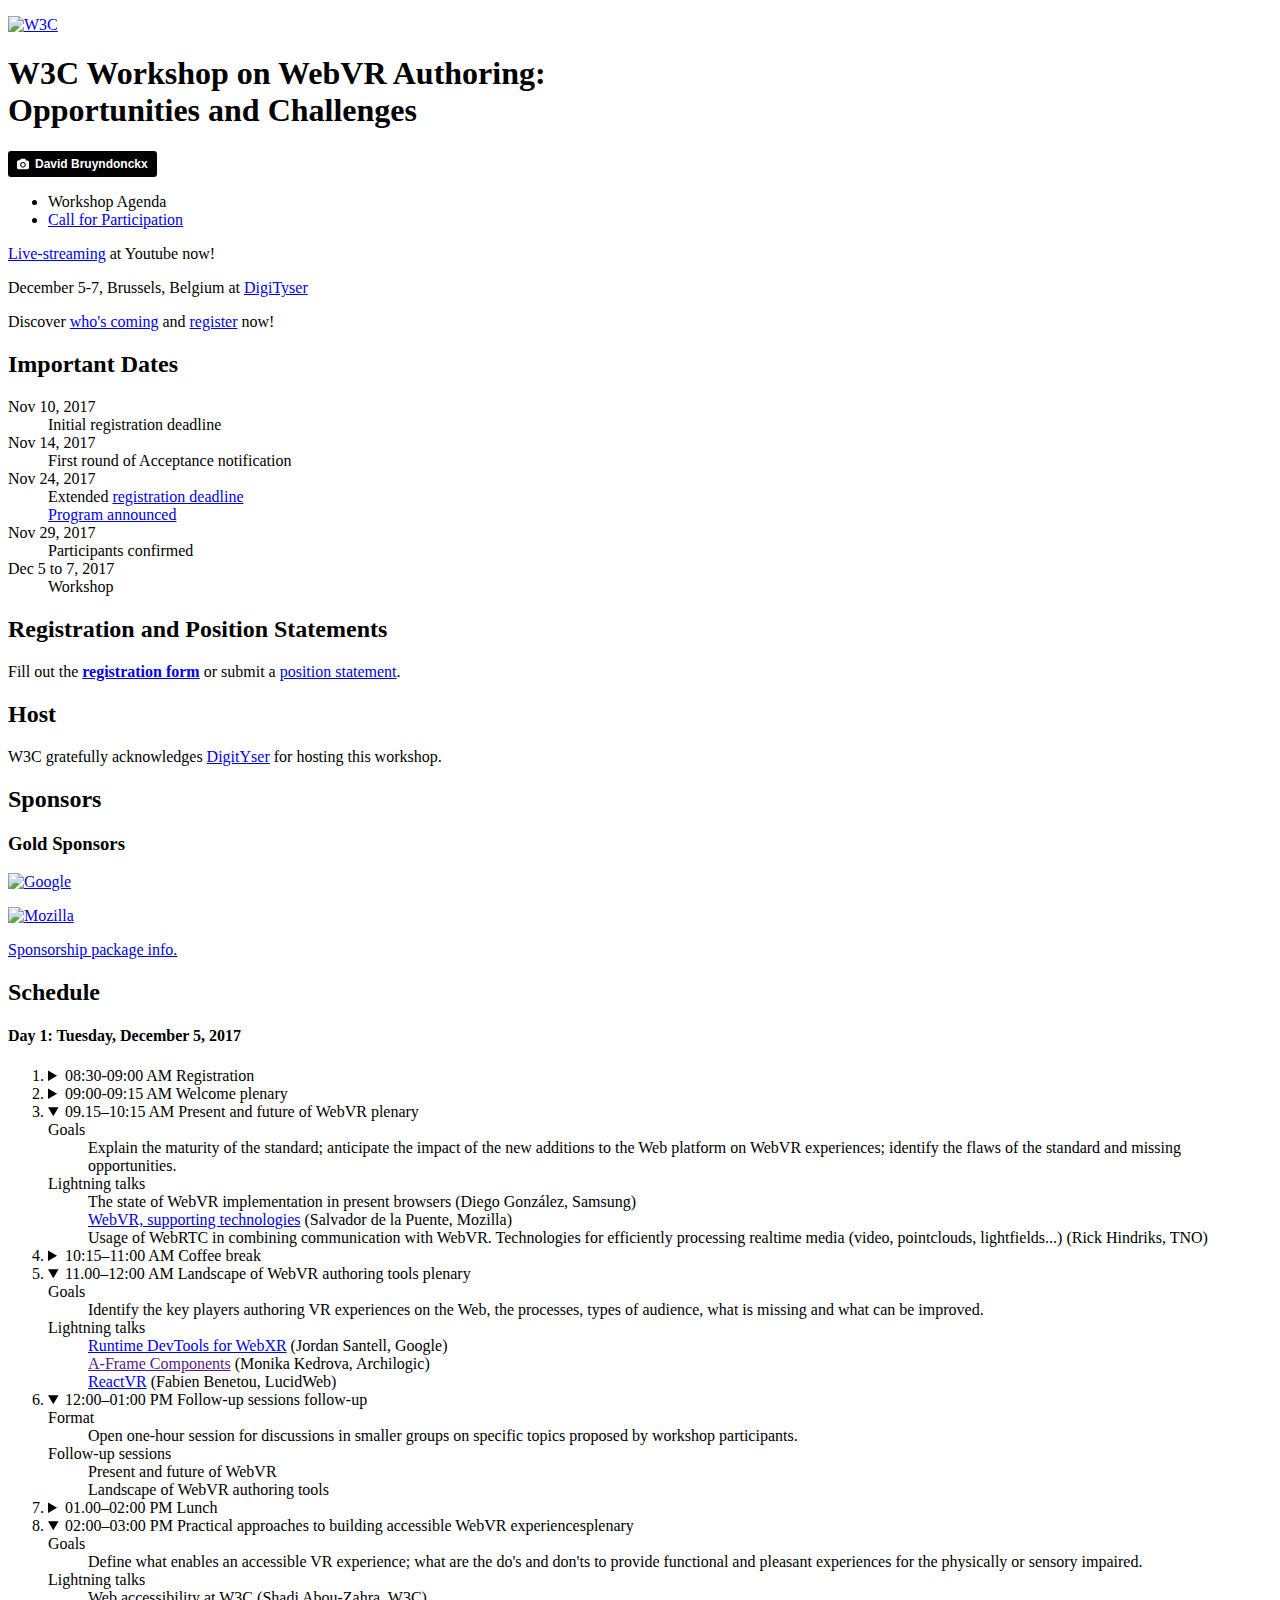
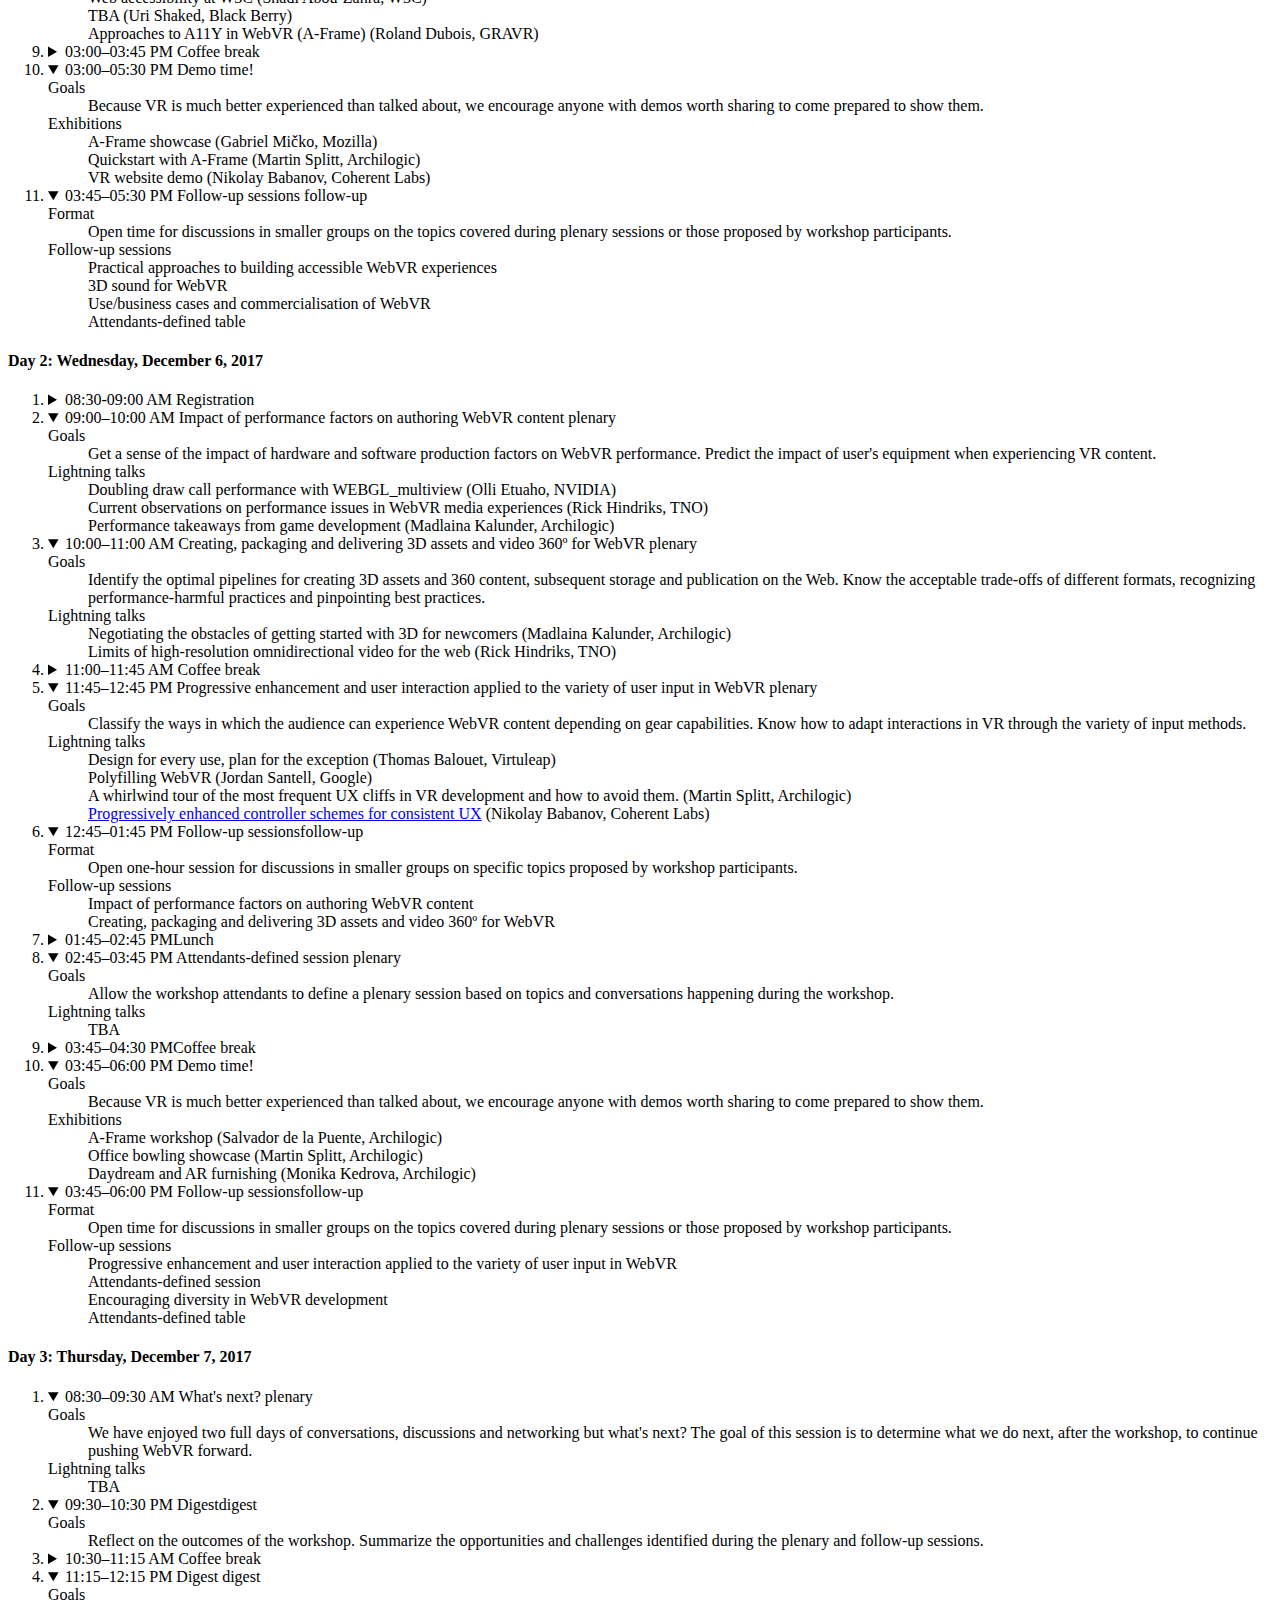
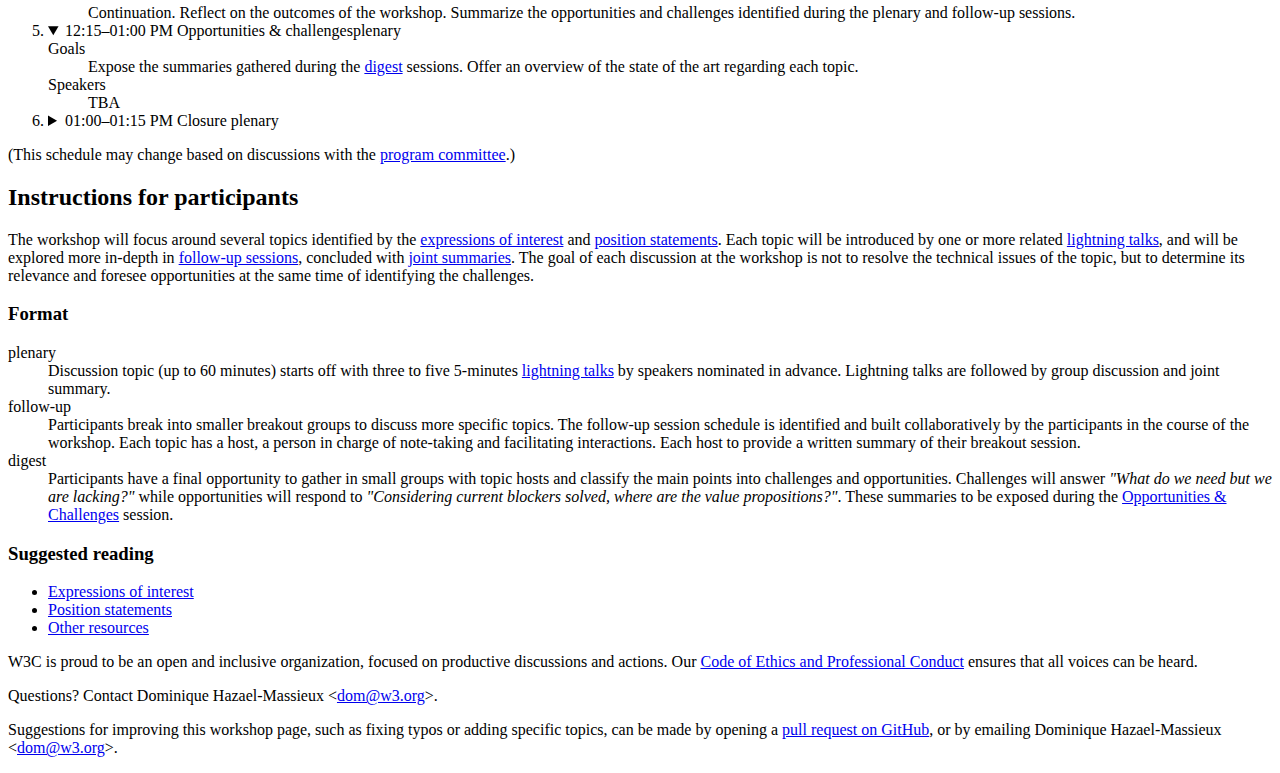
==== agenda.html @ f0b2be15 "Update agenda.html" ====
<!DOCTYPE html>
<html lang="en">
  <head>
    <meta charset="utf-8">
    <title>
      Schedule of W3C Workshop on Web &amp; Virtual Reality
    </title>
    <meta name="viewport" content="width=device-width, initial-scale=1">
    <link rel="stylesheet" href="style.css">
  </head>
  <body>
    <header class="header">
      <p>
        <a href="https://www.w3.org/"><img alt="W3C" src=
        "https://www.w3.org/Icons/w3c_home" height="48" width="72"></a>
      </p>
      <div id="top">
      <h1>
        W3C Workshop on WebVR Authoring:<br/>Opportunities and Challenges
      </h1>
      <a class="credit" style="background-color:black;color:white;text-decoration:none;padding:4px 6px;font-family:-apple-system, BlinkMacSystemFont, &quot;San Francisco&quot;, &quot;Helvetica Neue&quot;, Helvetica, Ubuntu, Roboto, Noto, &quot;Segoe UI&quot;, Arial, sans-serif;font-size:12px;font-weight:bold;line-height:1.2;display:inline-block;border-radius:3px;" href="https://unsplash.com/@david_bxl?utm_medium=referral&amp;utm_campaign=photographer-credit&amp;utm_content=creditBadge" target="_blank" rel="noopener noreferrer" title="Download free do whatever you want high-resolution photos from David Bruyndonckx"><span style="display:inline-block;padding:2px 3px;"><svg xmlns="http://www.w3.org/2000/svg" style="height:12px;width:auto;position:relative;vertical-align:middle;top:-1px;fill:white;" viewBox="0 0 32 32"><title></title><path d="M20.8 18.1c0 2.7-2.2 4.8-4.8 4.8s-4.8-2.1-4.8-4.8c0-2.7 2.2-4.8 4.8-4.8 2.7.1 4.8 2.2 4.8 4.8zm11.2-7.4v14.9c0 2.3-1.9 4.3-4.3 4.3h-23.4c-2.4 0-4.3-1.9-4.3-4.3v-15c0-2.3 1.9-4.3 4.3-4.3h3.7l.8-2.3c.4-1.1 1.7-2 2.9-2h8.6c1.2 0 2.5.9 2.9 2l.8 2.4h3.7c2.4 0 4.3 1.9 4.3 4.3zm-8.6 7.5c0-4.1-3.3-7.5-7.5-7.5-4.1 0-7.5 3.4-7.5 7.5s3.3 7.5 7.5 7.5c4.2-.1 7.5-3.4 7.5-7.5z"></path></svg></span><span style="display:inline-block;padding:2px 3px;">David Bruyndonckx</span></a>
      </div>
      <nav class="menu" id="menu">
        <ul>
          <li>
            <a class="active-tab">Workshop Agenda</a>
          </li>
          <li>
            <a href="index.html">Call for Participation</a>
          </li>
        </ul>
      </nav>
      <section class="highlight">
        <p><a href="https://m.youtube.com/watch?v=pnNoDdh4m_E" target="_blank">Live-streaming</a> at Youtube now!</p>
        <p>December 5-7, Brussels, Belgium at <a href="http://www.digityser.org/" target="_blank">DigiTyser</a></p>
        <p>Discover <a href="https://www.w3.org/2002/09/wbs/1/webvr-authoring/results#xbio" target="_blank">who's coming</a> and <a href="https://www.w3.org/2002/09/wbs/1/webvr-authoring/" target="_blank">register</a> now!</p>
      </section>
    </header>
    <aside class="box" id="dates">
      <h2 class="footnote">
        Important Dates
      </h2>
      <dl>
        <dt class="done">Nov 10, 2017</dt>
        <dd>Initial registration deadline</dd>
        <dt class="done">Nov 14, 2017</dt>
        <dd>
          First round of Acceptance notification
        </dd>
        <dt class="done">Nov 24, 2017</dt>
        <dd>Extended <a href=
          "https://www.w3.org/2002/09/wbs/1/webvr-authoring/">registration deadline</a></dd>
        <dd>
          <a href="schedule.html">Program announced</a>
        </dd>
        <dt class="done">Nov 29, 2017</dt>
        <dd>
          Participants confirmed
        </dd>
        <dt>Dec 5 to 7, 2017</dt>
        <dd>
          Workshop
        </dd>
      </dl>
    </aside>
    <aside class="box" id="submit">
      <h2 class="footnote">
        Registration and Position Statements
      </h2>
      <p>
        Fill out the <a href=
        "https://www.w3.org/2002/09/wbs/1/webvr-authoring/"><b>registration
        form</b></a> or submit a <a href="#position-statements">position
        statement</a>.
      </p>
    </aside>
    <aside class="box box-host" id="host">
      <h2 class="footnote">
        Host
      </h2>
      <p class="image-paragraph-host">
        W3C gratefully acknowledges <a href="http://digityser.org/">DigitYser</a> for hosting this workshop.
      </p>
      <p class="image-paragraph">

      </p>
    </aside>
    <aside class="box" id="sponsors">
      <h2 class="footnote">
        Sponsors
      </h2>
      <article class="sponsors">
        <section class="sponsors-section sponsors-section--gold">
          <h3 id="gold-sidebar">
            Gold Sponsors
          </h3>
          <p class="image-paragraph">
            <a href="https://www.google.com/" class="image-link">
              <img src="google.svg" alt="Google">
            </a>
          </p>
          <p class="image-paragraph">
            <a href="https://www.mozilla.org/" class="image-link">
              <img src="mozilla.svg" alt="Mozilla">
            </a>
          </p>
        </section>
      </article>
      <p>
        <a href="sponsorship.html">Sponsorship package info.</a>
      </p>
    </aside>
    <main id="main" class="main">
      <h2 id="schedule">
        Schedule
      </h2>
      <h4 id="schedule-day-1">
        Day 1: Tuesday, December 5, 2017
      </h4>
      <ol class="schedule">
        <li class="no-details">
          <details>
            <summary>
              <span class="desc"><span class="time">08:30-09:00
              <span>AM</span></span> <span class=
              "title">Registration</span><span class="type"></span></span>
            </summary>
          </details>
        </li>
        <li class="no-details">
          <details>
            <summary id="opening-remarks">
              <span class="desc"><span class="time">09:00-09:15
              <span>AM</span></span> <span class="title">Welcome</a></span>
              <span class="type type-plenary">plenary</span></span>
            </summary>
          </details>
        </li>
        <li>
          <details open>
            <summary id="webvr">
              <span class="desc"><span class="time">09.15–10:15
              <span>AM</span>
              </span> <span class="title">
                Present and future of WebVR
              </span>
              <span class="type type-plenary">plenary</span></span>
            </summary>
            <dl>
              <dt>
                Goals
              </dt>
              <dd>
                Explain the maturity of the standard; anticipate the impact
                of the new additions to the Web platform on WebVR experiences;
                identify the flaws of the standard and missing opportunities.
              </dd>
              <dt>
                Lightning talks
              </dt>
              <dd>
                <a>The state of WebVR implementation in present browsers</a>
                <span>(Diego González, Samsung)</span>
              </dd>
              <dd>
                <a href="https://docs.google.com/presentation/d/1qxea5oaLPeXN4-qC1ekOJz1M-wQ1zUA5hGtIfd3HqWU/edit?usp=sharing" target="_blank">WebVR, supporting technologies</a>
                <span>(Salvador de la Puente, Mozilla)</span>
              </dd>
              <dd>
                <a>Usage of WebRTC in combining communication with WebVR. Technologies for efficiently processing realtime media (video, pointclouds, lightfields...)</a>
                <span>(Rick Hindriks, TNO)</span>
              </dd>
            </dl>
          </details>
        </li>
        <li class="no-details">
          <details class="break">
            <summary id="morning-break-5">
              <span class="desc"><span class="time">10:15–11:00
              <span>AM</span></span> <span class="title">Coffee break</span>
              <span class="type"></span></span>
            </summary>
          </details>
        </li>
        <li>
          <details open>
            <summary id="landscape-webvr-tools">
              <span class="desc"><span class="time">11.00–12:00
              <span>AM</span></span> <span class="title">Landscape of WebVR authoring tools</span>
              <span class="type type-plenary">plenary</span></span>
            </summary>
            <dl>
              <dt>
                Goals
              </dt>
              <dd>
                Identify the key players authoring VR experiences on the Web,
                the processes, types of audience, what is missing and what can
                be improved.
              </dd>
              <dt>
                Lightning talks
              </dt>
              <dd>
                <a href="https://github.com/jsantell/webvr-content-workshop-slides/blob/master/runtime_developer_tools_for_webxr.pdf" target="_blank">Runtime DevTools for WebXR</a>
                <span>(Jordan Santell, Google)</span>
              </dd>
              <dd>
                <a href="" target="_blank">A-Frame Components</a>
                <span>(Monika Kedrova, Archilogic)</span>
              </dd>
              <dd>
                <a href="http://fabien.benetou.fr/Testing/W3CDecember2017?action=reveal" target="_blank">ReactVR</a>
                <span>(Fabien Benetou, LucidWeb)
              </dd>
            </dl>
          </details>
        </li>
        <li>
          <details open>
            <summary id="breakout-1">
              <span class="desc"><span class="time">12:00–01:00
              <span>PM</span></span> <span class="title">Follow-up sessions</span>
              <span class="type type-breakout">follow-up</span></span>
            </summary>
            <dl>
              <dt>
                Format
              </dt>
              <dd>
                Open one-hour session for discussions in smaller groups on
                specific topics proposed by workshop participants. <!--Please add
                your suggestion to "Proposed breakout sessions" (see "Getting
                ready for Web &amp; VR Workshop" mail in your inbox for
                instructions).-->
              </dd>
              <dt>
                Follow-up sessions
              </dt>
              <dd>
                Present and future of WebVR
              </dd>
              <dd>
                Landscape of WebVR authoring tools
              </dd>
            </dl>
          </details>
        </li>
        <li class="no-details">
          <details class="break">
            <summary id="lunch-5">
              <span class="desc"><span class="time">01.00–02:00
              <span>PM</span></span> <span class="title">Lunch</span>
              <span class="type"></span></span>
            </summary>
          </details>
        </li>
        <li>
          <details open>
            <summary id="accessibility">
              <span class="desc"><span class="time">02:00–03:00
              <span>PM</span></span> <span class="title">Practical approaches to building accessible WebVR experiences</span><span class=
              "type type-plenary">plenary</span></span>
            </summary>
            <dl>
              <dt>
                Goals
              </dt>
              <dd>
                Define what enables an accessible VR experience; what are
                the do's and don'ts to provide functional and pleasant
                experiences for the physically or sensory impaired.
              </dd>
              <dt>
                Lightning talks
              </dt>
              <dd>
                <a>Web accessibility at W3C</a>
                <span>(Shadi Abou-Zahra, W3C)</span>
              </dd>
              <dd>
                <a>TBA</a>
                <span>(Uri Shaked, Black Berry)</span>
              </dd>
              <dd>
                <a>Approaches to A11Y in WebVR (A-Frame)</a>
                <span>(Roland Dubois, GRAVR)</span>
              </dd>
            </dl>
          </details>
        </li>
        <li class="no-details break">
          <details>
            <summary>
              <span class="desc"><span class="time">03:00–03:45
              <span>PM</span></span> <span class=
              "title">Coffee break</span><span class="type"></span></span>
            </summary>
          </details>
        </li>
        <li>
          <details open>
            <summary id="demo-time-1">
              <span class="desc"><span class="time">03:00–05:30
              <span>PM</span></span> <span class="title">Demo
              time!</span><span class="type"></span></span>
            </summary>
            <dl>
              <dt>
                Goals
              </dt>
              <dd>
                Because VR is much better experienced than talked about, we
                encourage anyone with demos worth sharing to come prepared to
                show them. <!--In order to facilitate identification of what demos
                will be available from whom, we encourage you to document your
                demos in Proposed demos (see "Getting ready for Web &amp; VR
                Workshop" mail in your inbox for instructions).-->
              </dd>
              <dt>
                Exhibitions
              </dt>
              <dd>
                A-Frame showcase
                <span>(Gabriel Mičko, Mozilla)</span>
              </dd>
              <dd>
                Quickstart with A-Frame
                <span>(Martin Splitt, Archilogic)</span>
              </dd>
              <dd>
                VR website demo
                <span>(Nikolay Babanov, Coherent Labs)</span>
              </dd>
            </dl>
          </details>
        </li>
        <li>
          <details open>
            <summary id="breakout-2">
              <span class="desc"><span class="time">03:45–05:30
              <span>PM</span></span> <span class="title">Follow-up sessions</span>
              <span class="type type-breakout">follow-up</span></span>
            </summary>
            <dl>
              <dt>
                Format
              </dt>
              <dd>
                Open time for discussions in smaller groups on the topics
                covered during plenary sessions or those proposed by
                workshop participants.<!--Please add
                your suggestion to "Proposed breakout sessions" (see "Getting
                ready for Web &amp; VR Workshop" mail in your inbox for
                instructions).-->
              </dd>
              <dt>
                Follow-up sessions
              </dt>
              <dd>
                Practical approaches to building accessible WebVR experiences
              </dd>
              <dd>
                3D sound for WebVR
              </dd>
              <dd>
                Use/business cases and commercialisation of WebVR
              </dd>
              <dd>
                Attendants-defined table
              </dd>
            </dl>
          </details>
        </li>
      </ol>
      <h4 id="schedule-day-2">
        Day 2: Wednesday, December 6, 2017
      </h4>
      <ol class="schedule">
        <li class="no-details">
          <details>
            <summary>
              <span class="desc"><span class="time">08:30-09:00
              <span>AM</span></span> <span class=
              "title">Registration</span><span class="type"></span></span>
            </summary>
          </details>
        </li>
        <li>
          <details open>
            <summary id="performance">
              <span class="desc"><span class="time">09:00–10:00
              <span>AM</span></span> <span class="title">Impact of performance factors on authoring WebVR content
              </span><span class=
              "type type-plenary">plenary</span></span>
            </summary>
            <dl>
              <dt>
                Goals
              </dt>
              <dd>
                Get a sense of the impact of hardware and software production
                factors on WebVR performance. Predict the impact of user's
                equipment when experiencing VR content.
              </dd>
              <dt>
                Lightning talks
              </dt>
              <dd>
                <a>Doubling draw call performance with WEBGL_multiview</a>
                <span>(Olli Etuaho, NVIDIA)</span>
              </dd>
              <dd>
                <a>Current observations on performance issues in WebVR media experiences</a>
                <span>(Rick Hindriks, TNO)</span>
              </dd>
              <dd>
                <a>Performance takeaways from game development</a>
                <span>(Madlaina Kalunder, Archilogic)</span>
              </dd>
            </dl>
          </details>
        </li>
        <li>
          <details open>
            <summary id="enhancement-on-user-input">
              <span class="desc"><span class="time">10:00–11:00
              <span>AM</span></span>
              <span class="title">
                Creating, packaging and delivering 3D assets and video 360º for WebVR
              </span><span class=
              "type type-plenary">plenary</span></span>
            </summary>
            <dl>
              <dt>
                Goals
              </dt>
              <dd>
                Identify the optimal pipelines for creating 3D assets and 360
                content, subsequent storage and publication on the Web.
                Know the acceptable trade-offs of different formats,
                recognizing performance-harmful practices and pinpointing best
                practices.
              </dd>
              <dt>
                Lightning talks
              </dt>
              <dd>
                <a>Negotiating the obstacles of getting started with 3D for newcomers</a>
                <span>(Madlaina Kalunder, Archilogic)</span>
              </dd>
              <dd>
                <a>Limits of high-resolution omnidirectional video for the web</a>
                <span>(Rick Hindriks, TNO)</span>
              </dd>
              <dd>
                <a></a>
              </dd>
            </dl>
          </details>
        </li>
        <li class="no-details break">
          <details>
            <summary>
              <span class="desc"><span class="time">11:00–11:45
              <span>AM</span></span> <span class="title">Coffee break</span>
              <span class="type"></span></span>
            </summary>
          </details>
        </li>
        <li>
          <details open>
            <summary id="performance">
              <span class="desc"><span class="time">11:45–12:45
              <span>PM</span></span>
              <span class="title">
                Progressive enhancement and user interaction applied to the variety of user input in WebVR
              </span>
              <span class="type type-plenary">plenary</span></span>
            </summary>
            <dl>
              <dt>
                Goals
              </dt>
              <dd>
                Classify the ways in which the audience can experience WebVR content
                depending on gear capabilities. Know how to adapt interactions
                in VR through the variety of input methods.
              </dd>
              <dt>
                Lightning talks
              </dt>
              <dd>
                <a>Design for every use, plan for the exception</a>
                <span>(Thomas Balouet, Virtuleap)</span>
              </dd>
              <dd>
                <a>Polyfilling WebVR</a>
                <span>(Jordan Santell, Google)</span>
              </dd>
              <dd>
                <a>A whirlwind tour of the most frequent UX cliffs in VR development and how to avoid them.</a>
                <span>(Martin Splitt, Archilogic)</span>
              </dd>
              <dd>
                <a href="https://www.slideshare.net/NikolayBabanov/progressively-enhanced-controller-schemes-for-consistent-ux" target="_blank">Progressively enhanced controller schemes for consistent UX</a>
                <span>(Nikolay Babanov, Coherent Labs)</span>
              </dd>
            </dl>
          </details>
        </li>
        <li>
          <details open>
            <summary id="breakout-3">
              <span class="desc"><span class="time">12:45–01:45
              <span>PM</span></span> <span class="title">Follow-up
              sessions</span><span class=
              "type type-breakout">follow-up</span></span>
            </summary>
            <dl>
              <dt>
                Format
              </dt>
              <dd>
                Open one-hour session for discussions in smaller groups on
                specific topics proposed by workshop participants.<!--Please add
                your suggestion to "Proposed breakout sessions" (see "Getting
                ready for Web &amp; VR Workshop" mail in your inbox for
                instructions).-->
              </dd>
              <dt>
                Follow-up sessions
              </dt>
              <dd>
                Impact of performance factors on authoring WebVR content
              </dd>
              <dd>
                Creating, packaging and delivering 3D assets and video 360º for WebVR
              </dd>
            </dl>
          </details>
        </li>
        <li class="no-details break">
          <details>
            <summary>
              <span class="desc"><span class="time">01:45–02:45
              <span>PM</span></span><span class=
              "title">Lunch</span><span class="type"></span></span>
            </summary>
          </details>
        </li>
        <li>
          <details open>
            <summary id="attendants-defined-1">
              <span class="desc"><span class="time">02:45–03:45
              <span>PM</span></span> <span class="title">
                Attendants-defined session
              </span><span class=
              "type type-plenary">plenary</span></span>
            </summary>
            <dl>
              <dt>
                Goals
              </dt>
              <dd>
                Allow the workshop attendants to define a plenary session
                based on topics and conversations happening during the workshop.
              </dd>
              <dt>
                Lightning talks
              </dt>
              <dd>
                TBA
              </dd>
            </dl>
          </details>
        </li>
        <li class="no-details break">
          <details>
            <summary>
              <span class="desc"><span class="time">03:45–04:30
              <span>PM</span></span><span class=
              "title">Coffee break</span><span class="type"></span></span>
            </summary>
          </details>
        </li>
        <li>
          <details open>
            <summary id="demo-time-6">
              <span class="desc"><span class="time">03:45–06:00
              <span>PM</span></span> <span class="title">Demo
              time!</span><span class="type"></span></span>
            </summary>
            <dl>
              <dt>
                Goals
              </dt>
              <dd>
                Because VR is much better experienced than talked about, we
                encourage anyone with demos worth sharing to come prepared to
                show them.<!--In order to facilitate identification of what demos
                will be available from whom, we encourage you to document your
                demos in Proposed demos (see "Getting ready for Web &amp; VR
                Workshop" mail in your inbox for instructions).-->
              </dd>
              <dt>
                Exhibitions
              </dt>
              <dd>
                A-Frame workshop
                <span>(Salvador de la Puente, Archilogic)</span>
              </dd>
              <dd>
                Office bowling showcase
                <span>(Martin Splitt, Archilogic)</span>
              </dd>
              <dd>
                Daydream and AR furnishing
                <span>(Monika Kedrova, Archilogic)</span>
              </dd>
            </dl>
          </details>
        </li>
        <li>
          <details open>
            <summary id="breakout-4">
              <span class="desc"><span class="time">03:45–06:00
              <span>PM</span></span> <span class="title">Follow-up
              sessions</span><span class=
              "type type-breakout">follow-up</span></span>
            </summary>
            <dl>
              <dt>
                Format
              </dt>
              <dd>
                Open time for discussions in smaller groups on the topics
                covered during plenary sessions or those proposed by
                workshop participants.<!--Please add
                your suggestion to "Proposed breakout sessions" (see "Getting
                ready for Web &amp; VR Workshop" mail in your inbox for
                instructions).-->
              </dd>
              <dt>
                Follow-up sessions
              </dt>
              <dd>
                Progressive enhancement and user interaction applied to the variety of user input in WebVR
              </dd>
              <dd>
                Attendants-defined session
              </dd>
              <dd>
                Encouraging diversity in WebVR development
              </dd>
              <dd>
                Attendants-defined table
              </dd>
            </dl>
          </details>
        </li>
      </ol>
      <h4 id="schedule-day-3">
        Day 3: Thursday, December 7, 2017
      </h4>
      <ol class="schedule">
        <li>
          <details open>
            <summary id="whats-next">
              <span class="desc"><span class="time">08:30–09:30
              <span>AM</span></span> <span class="title">
                What's next?
              </span><span class=
              "type type-plenary">plenary</span></span>
            </summary>
            <dl>
              <dt>
                Goals
              </dt>
              <dd>
                We have enjoyed two full days of conversations, discussions
                and networking but what's next? The goal of this session is to
                determine what we do next, after the workshop, to continue
                pushing WebVR forward.
              </dd>
              <dt>
                Lightning talks
              </dt>
              <dd>
                TBA
              </dd>
            </dl>
          </details>
        </li>
        <li>
          <details open>
            <summary id="breakout-5">
              <span class="desc"><span class="time">09:30–10:30
              <span>PM</span></span> <span class="title">Digest</span><span class=
              "type type-digest">digest</span></span>
            </summary>
            <dl>
              <dt>
                Goals
              </dt>
              <dd>
                Reflect on the outcomes of the workshop. Summarize the
                opportunities and challenges identified during the plenary and
                follow-up sessions.
              </dd>
            </dl>
          </details>
        </li>
        <li class="no-details break">
          <details>
            <summary>
              <span class="desc"><span class="time">10:30–11:15
              <span>AM</span></span> <span class="title">Coffee break</span><span class="type"></span></span>
            </summary>
          </details>
        </li>
        <li>
          <details open>
            <summary id="digest">
              <span class="desc"><span class="time">11:15–12:15
              <span>PM</span></span> <span class="title">Digest</span>
              <span class="type type-digest">digest</span></span>
            </summary>
            <dl>
              <dt>
                Goals
              </dt>
              <dd>
                Continuation. Reflect on the outcomes of the workshop. Summarize the
                opportunities and challenges identified during the plenary and
                follow-up sessions.
              </dd>
            </dl>
          </details>
        </li>
        <li>
          <details open>
            <summary id="opportunities-and-challenges">
              <span class="desc"><span class="time">12:15–01:00
              <span>PM</span></span> <span class="title">Opportunities &amp;
              challenges</span><span class=
              "type type-plenary">plenary</span></span>
            </summary>
            <dl>
              <dt>
                Goals
              </dt>
              <dd>
                Expose the summaries gathered during the
                <a href="#digest">digest</a> sessions. Offer an overview of the
                state of the art regarding each topic.
                <!--Determine coordination needed across standards organizations,
                identify topics at the intersection of several standard
                organizations, or not in scope of any standards organization-->
              </dd>
              <dt>
                Speakers
              </dt>
              <dd>
                TBA
              </dd>
            </dl>
          </details>
        </li>
        <li class="no-details">
          <details>
            <summary>
              <span class="desc"><span class="time">01:00–01:15
              <span>PM</span></span> <span class="title">Closure</span>
              <span class="type type-plenary">plenary</span></span>
            </summary>
          </details>
        </li>
      </ol>
      <p>
        (This schedule may change based on discussions with the <a href=
        "./#program">program committee</a>.)
      </p>
      <h2 id="instructions">
        Instructions for participants
      </h2>
      <p>
        The workshop will focus around several topics identified by the
        <a href="https://www.w3.org/2002/09/wbs/1/webvr-authoring/results">expressions
        of interest</a> and <a href="https://github.com/w3c/webvr-content-workshop/issues?q=is%3Aopen+is%3Aissue+label%3A%22position+statement%22">
        position statements</a>. Each topic will be introduced by one or more
        related <a href="#plenary">lightning talks</a>, and will be explored
        more in-depth in <a href="#breakout">follow-up sessions</a>, concluded
        with <a href="#digest">joint summaries</a>. The goal of each discussion
        at the workshop is not to resolve the technical issues of the topic,
        but to determine its relevance and foresee opportunities at the same
        time of identifying the challenges.
      </p>
      <h3 id="format">
        Format
      </h3>
      <dl class="format">
        <dt class="type type-plenary" id="plenary">
          plenary
        </dt>
        <dd>
          Discussion topic (up to 60 minutes) starts off with three to five
          5-minutes <a href=
          "https://en.wikipedia.org/wiki/Lightning_talk">lightning talks</a> by
          speakers nominated in advance. Lightning talks are followed by group
          discussion and joint summary.
        </dd>
        <dt class="type type-breakout" id="breakout">
          follow-up
        </dt>
        <dd>
          Participants break into smaller breakout groups to discuss more
          specific topics. The follow-up  session schedule is identified and
          built collaboratively by the participants in the course of the
          workshop. Each topic has a host, a person in charge of note-taking and
          facilitating interactions. Each host to provide a written summary
          of their breakout session.
        </dd>
        <dt class="type type-digest" id="digest">
            digest
        </dt>
        <dd>
          Participants have a final opportunity to gather in small groups with
          topic hosts and classify the main points into challenges and
          opportunities. Challenges will answer <em>"What do we need but we are
          lacking?"</em> while opportunities will respond to <em>"Considering
          current blockers solved, where are the value propositions?"</em>.
          These summaries to be exposed during the
          <a href="#opportunities-and-challenges"> Opportunities &amp;
          Challenges</a> session.
        </dd>
      </dl>
      <!--<h3 id="tools">
        Tools
      </h3>
      <h4 id="chat">
        Chat
      </h4>
      <p>
        We use Slack during the workshop (offers a lot of IRC-like features).
        To join the workshop Slack team:
      </p>
      <ul>
        <li>Visit <a href="https://slacknow.herokuapp.com/w3c-vr/">auto-inviter
        service</a> to get an invite, and
        </li>
        <li>Join <a href=
        "https://w3c-vr.slack.com/">https://w3c-vr.slack.com/</a>.
        </li>
      </ul>
      <p>
        The <a href="https://w3c-vr.slack.com/messages/general/">#general
        channel</a> is used for <a href="#plenary">plenary</a> and <a href=
        "#lightning">lightning talk</a> discussions. For <a href=
        "#breakout">breakout sessions</a>, groups should create a dedicated
        Slack channel per breakout.
      </p>
      <h4 id="notes">
        Meeting notes
      </h4>
      <p>
        Meeting notes will be recorded from all the sessions summarizing the
        discussions. These notes will be made public. We'll use a shared Google
        Doc for taking notes. The URL to the shared meeting notes document to
        be posted on <a href="#chat">Slack</a> at the beginning of each
        session. A scribe will be nominated for each session, however
        note-taking help from all the participants is very much welcome to
        ensure correctness and completeness of the notes. We wish to make
        note-taking be a collaborative exercise at this workshop.
      </p>-->
      <h3 id="reading">
        Suggested reading
      </h3>
      <ul>
        <li>
          <a href=
          "https://www.w3.org/2002/09/wbs/1/webvr-authoring/results">Expressions of
          interest</a>
        </li>
        <li>
          <a href="https://github.com/w3c/webvr-content-workshop/issues?q=is%3Aopen+is%3Aissue+label%3A%22position+statement%22">Position statements</a>
        </li>
        <li>
          <a href="https://github.com/w3c/webvr-content-workshop/issues?q=is%3Aopen+is%3Aissue+label%3A%22resources%22">Other resources</a>
        </li>
      </ul>
    </main>
    <footer class="footer" id="footer">
      <p>
        W3C is proud to be an open and inclusive organization, focused on
        productive discussions and actions. Our <a href=
        "https://www.w3.org/Consortium/cepc/">Code of Ethics and Professional
        Conduct</a> ensures that all voices can be heard.
      </p>
      <p>
        Questions? Contact Dominique Hazael-Massieux &lt;<a href=
        "mailto:dom@w3.org">dom@w3.org</a>&gt;.
      </p>
      <p>
        Suggestions for improving this workshop page, such as fixing typos or
        adding specific topics, can be made by opening a <a href=
        "https://github.com/w3c/vr-workshop/">pull request on GitHub</a>, or by
        emailing Dominique Hazael-Massieux &lt;<a href=
        "mailto:dom@w3.org">dom@w3.org</a>&gt;.
      </p>
    </footer>
    <script src="script.js">
    </script>
  </body>
</html>
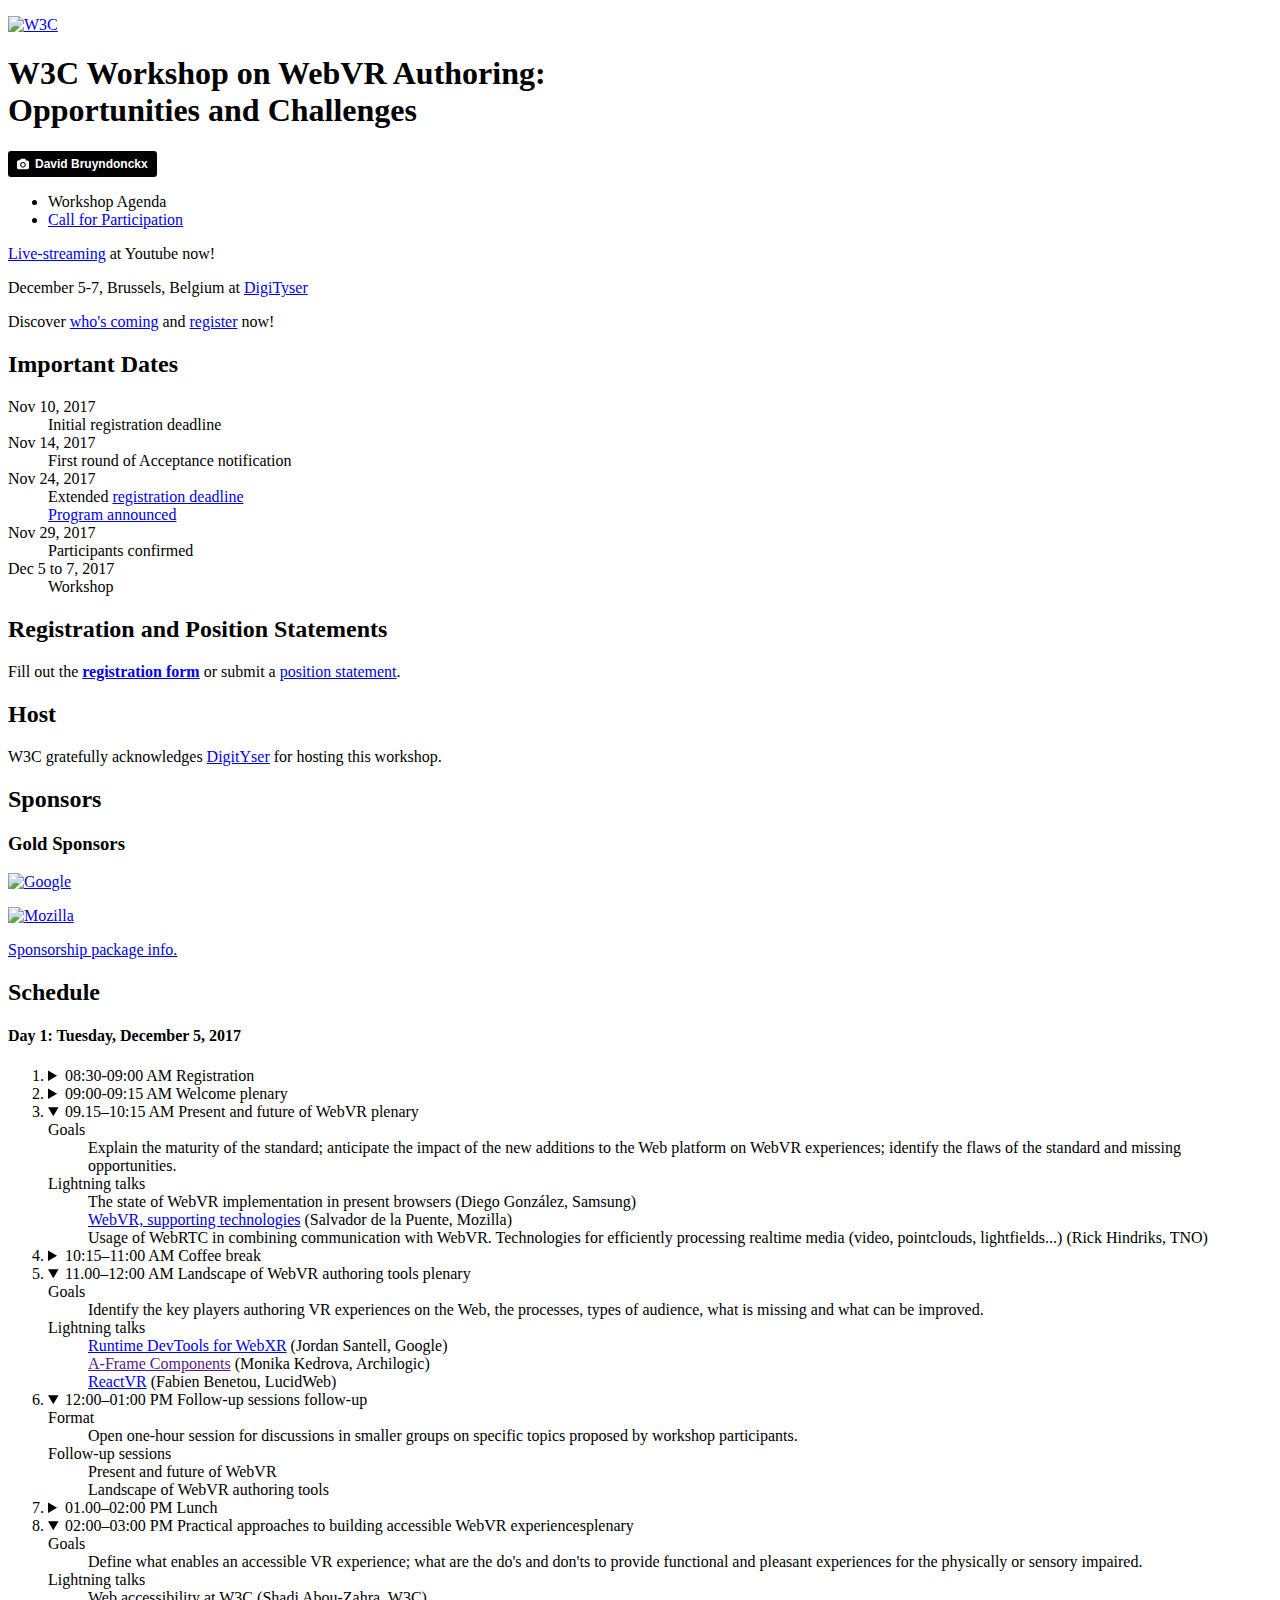
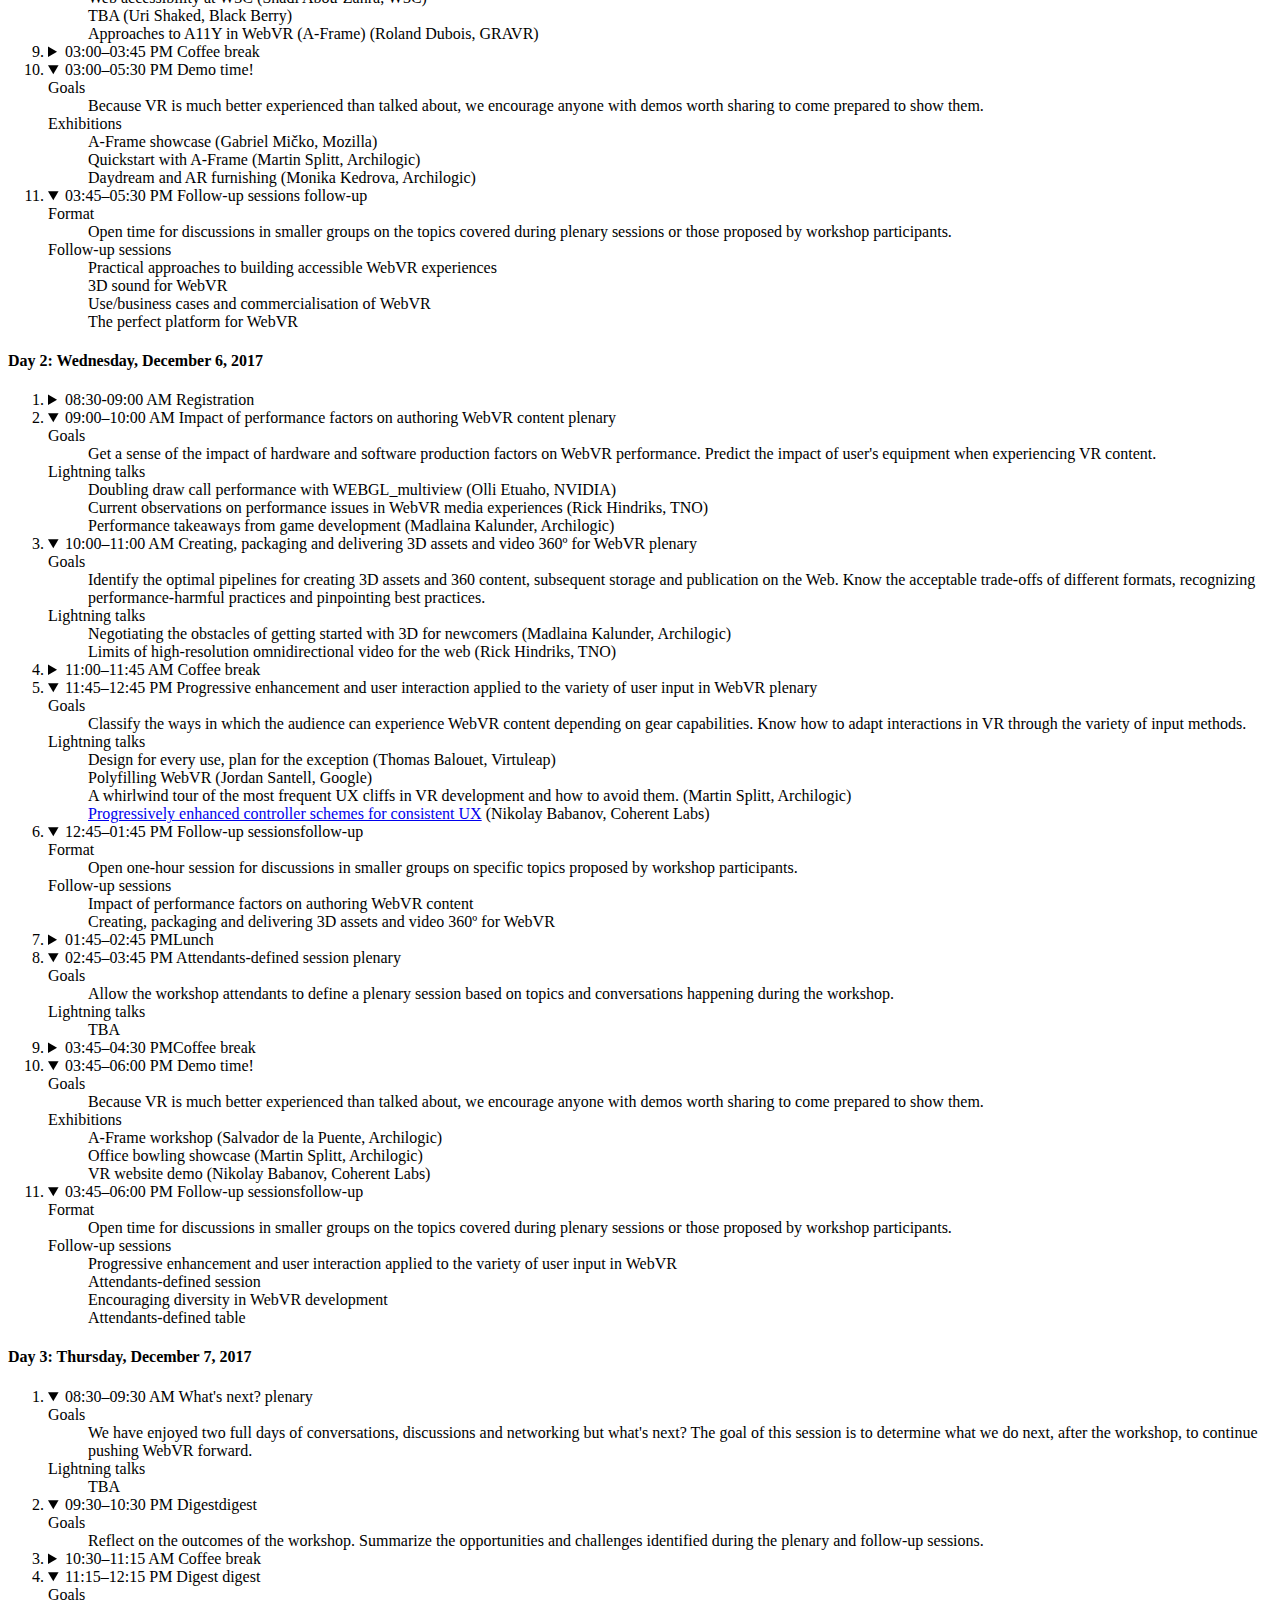
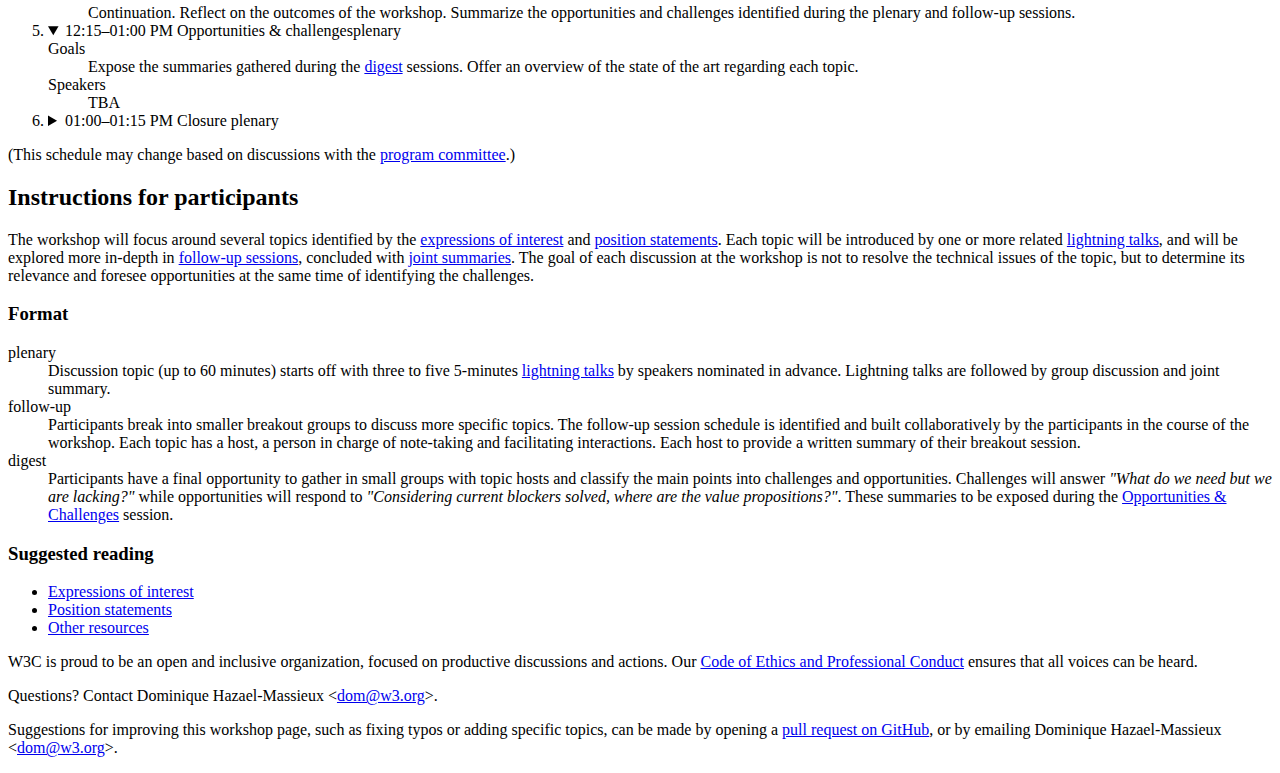
==== commit 57151144: "Update agenda.html" ====
--- a/agenda.html
+++ b/agenda.html
@@ -329,8 +329,8 @@
                 <span>(Martin Splitt, Archilogic)</span>
               </dd>
               <dd>
-                VR website demo
-                <span>(Nikolay Babanov, Coherent Labs)</span>
+                Daydream and AR furnishing
+                <span>(Monika Kedrova, Archilogic)</span>
               </dd>
             </dl>
           </details>
@@ -367,7 +367,7 @@
                 Use/business cases and commercialisation of WebVR
               </dd>
               <dd>
-                Attendants-defined table
+                The perfect platform for WebVR
               </dd>
             </dl>
           </details>
@@ -615,8 +615,8 @@
                 <span>(Martin Splitt, Archilogic)</span>
               </dd>
               <dd>
-                Daydream and AR furnishing
-                <span>(Monika Kedrova, Archilogic)</span>
+                VR website demo
+                <span>(Nikolay Babanov, Coherent Labs)</span>
               </dd>
             </dl>
           </details>
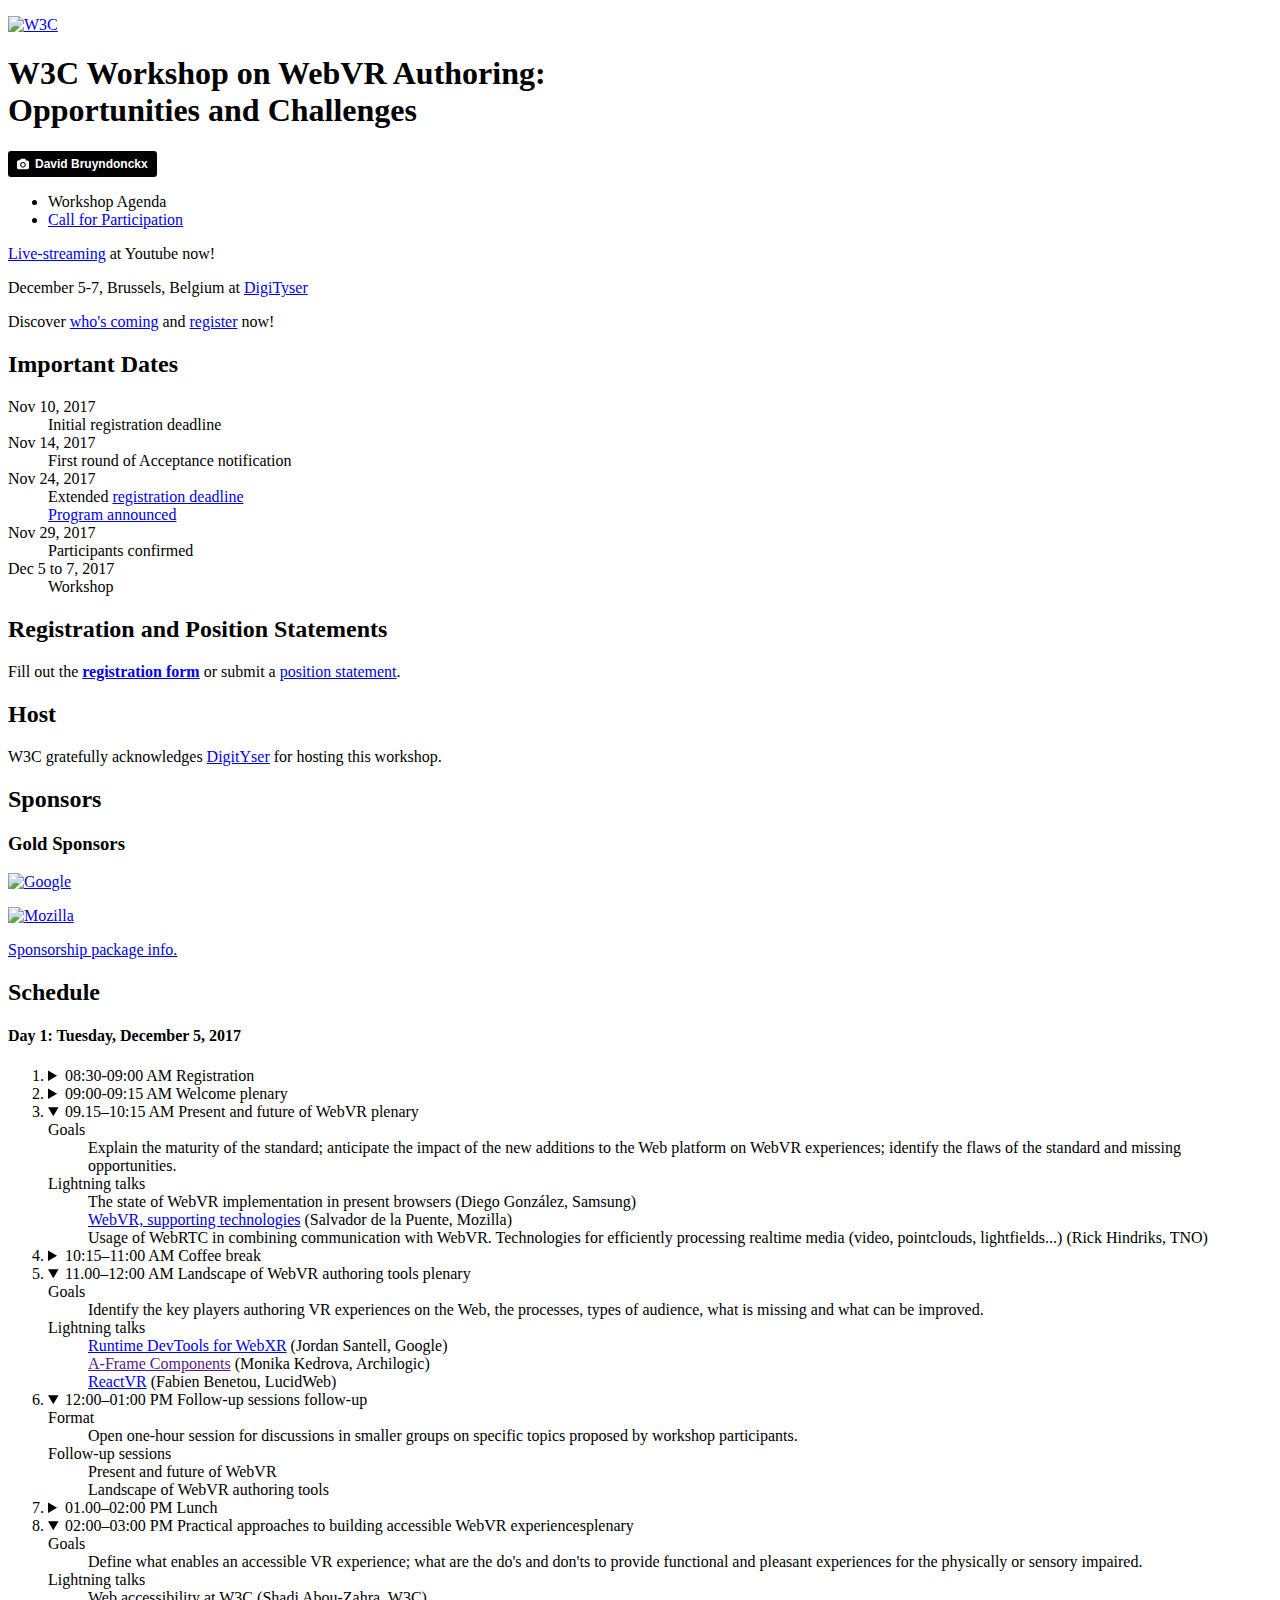
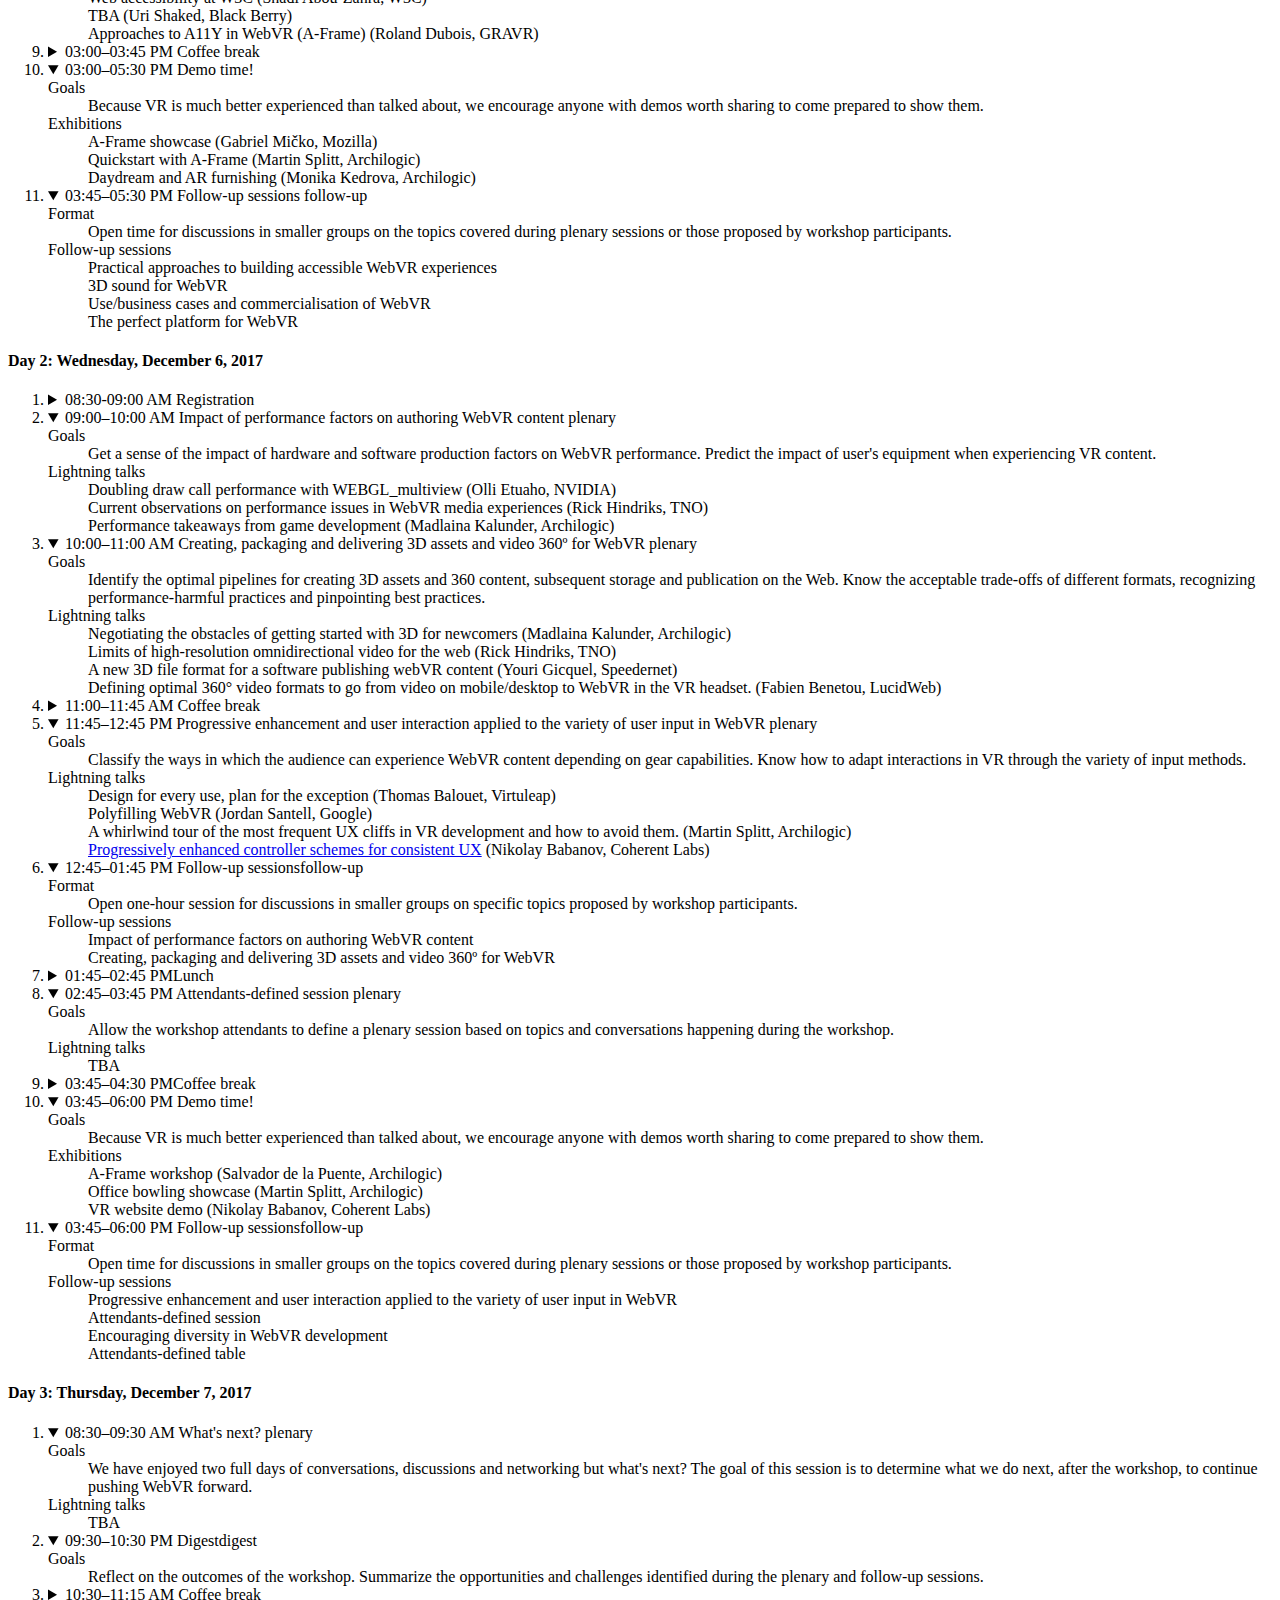
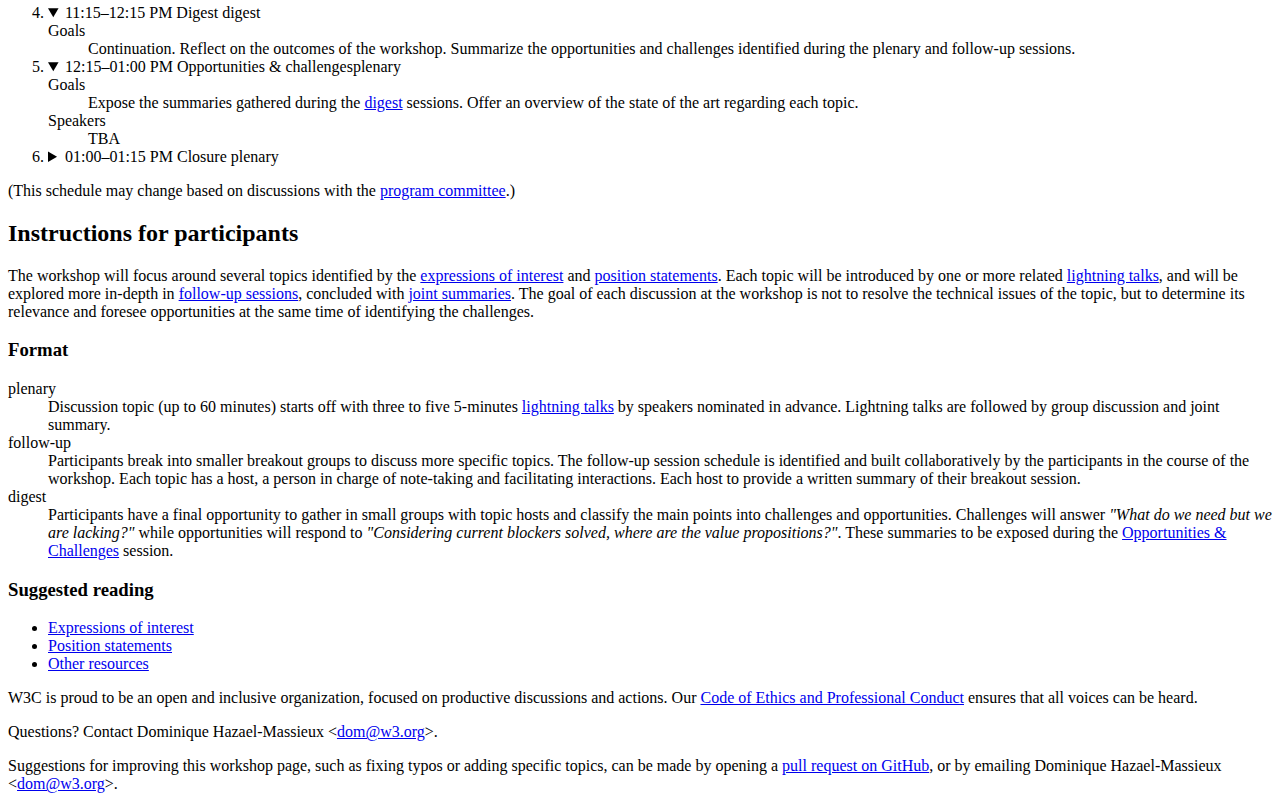
==== commit f2da6f71: "Update agenda.html" ====
--- a/agenda.html
+++ b/agenda.html
@@ -211,7 +211,7 @@
               </dd>
               <dd>
                 <a href="http://fabien.benetou.fr/Testing/W3CDecember2017?action=reveal" target="_blank">ReactVR</a>
-                <span>(Fabien Benetou, LucidWeb)
+                <span>(Fabien Benetou, LucidWeb)</span>
               </dd>
             </dl>
           </details>
@@ -454,7 +454,12 @@
                 <span>(Rick Hindriks, TNO)</span>
               </dd>
               <dd>
-                <a></a>
+                <a>A new 3D file format for a software publishing webVR content</a>
+                <span>(Youri Gicquel, Speedernet)</span>
+              </dd>
+              <dd>
+                <a>Defining optimal 360° video formats to go from video on mobile/desktop to WebVR in the VR headset.</a>
+                <span>(Fabien Benetou, LucidWeb)</span>
               </dd>
             </dl>
           </details>
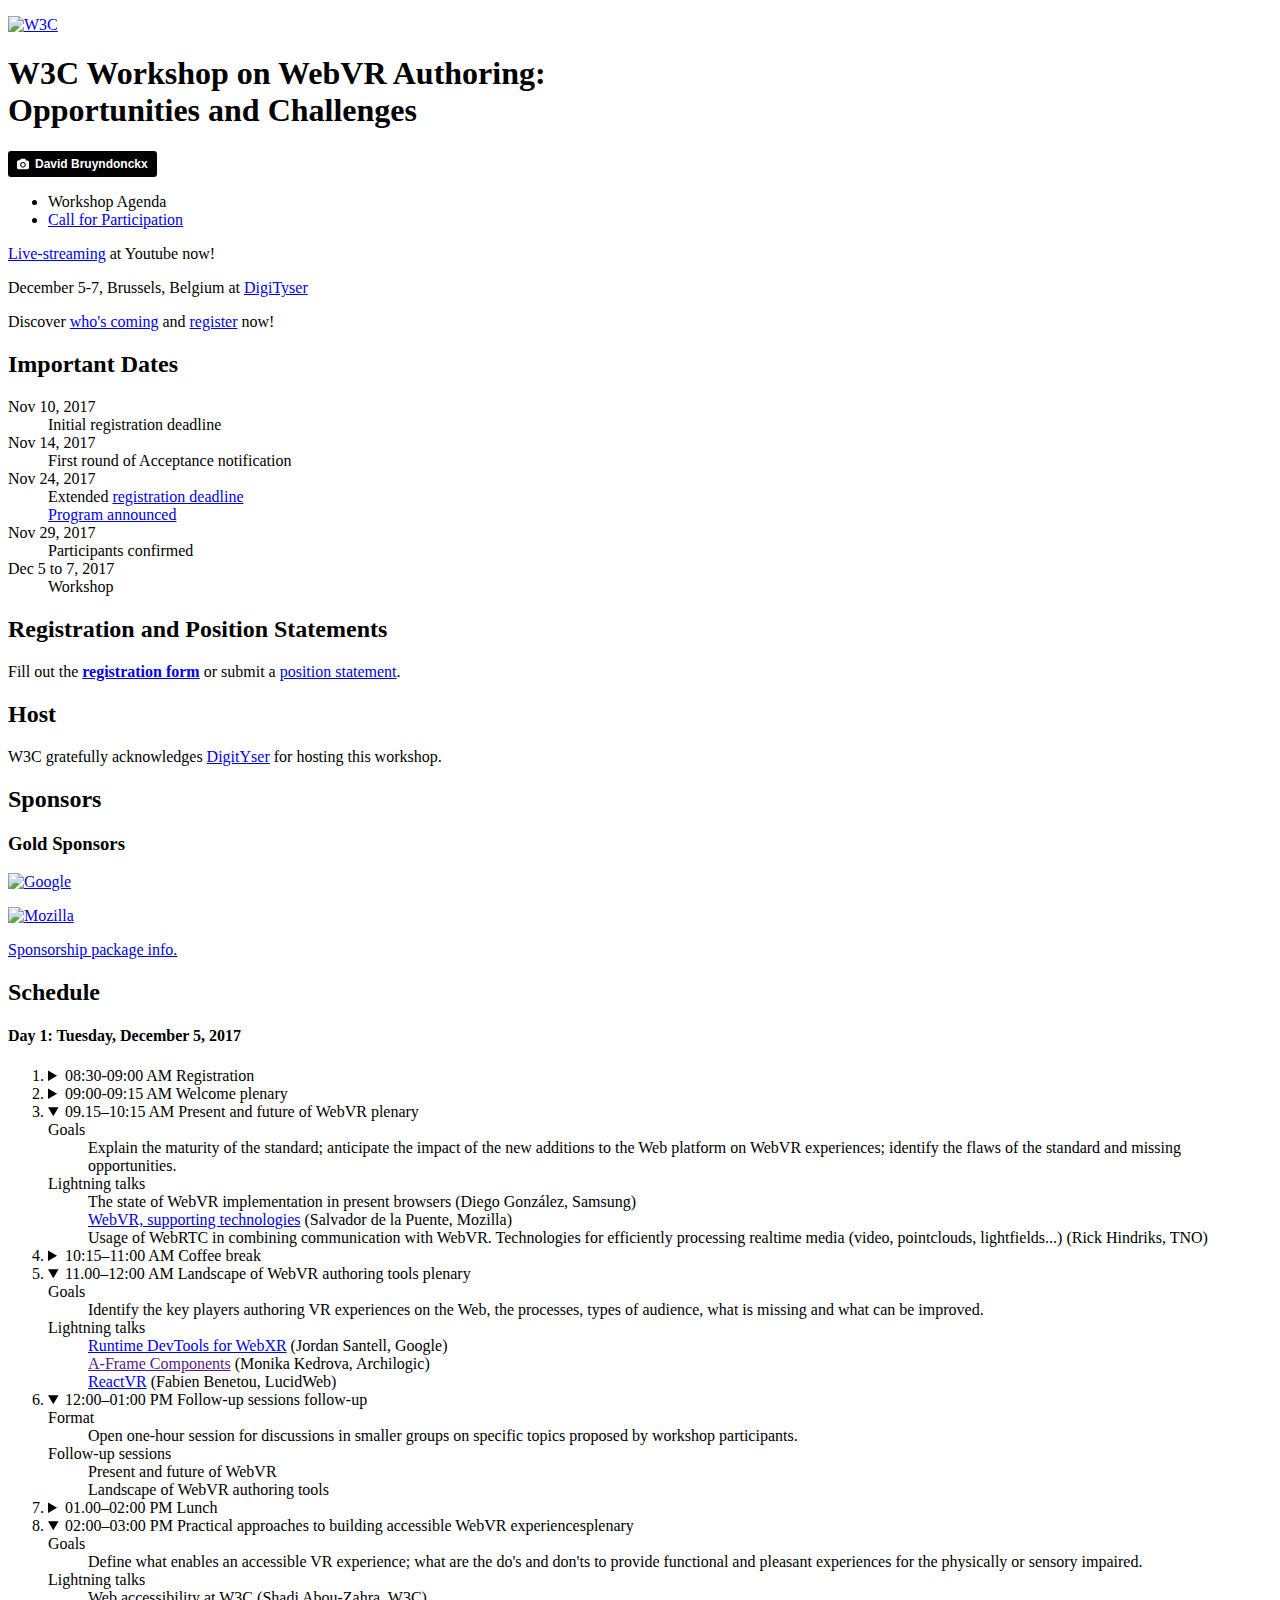
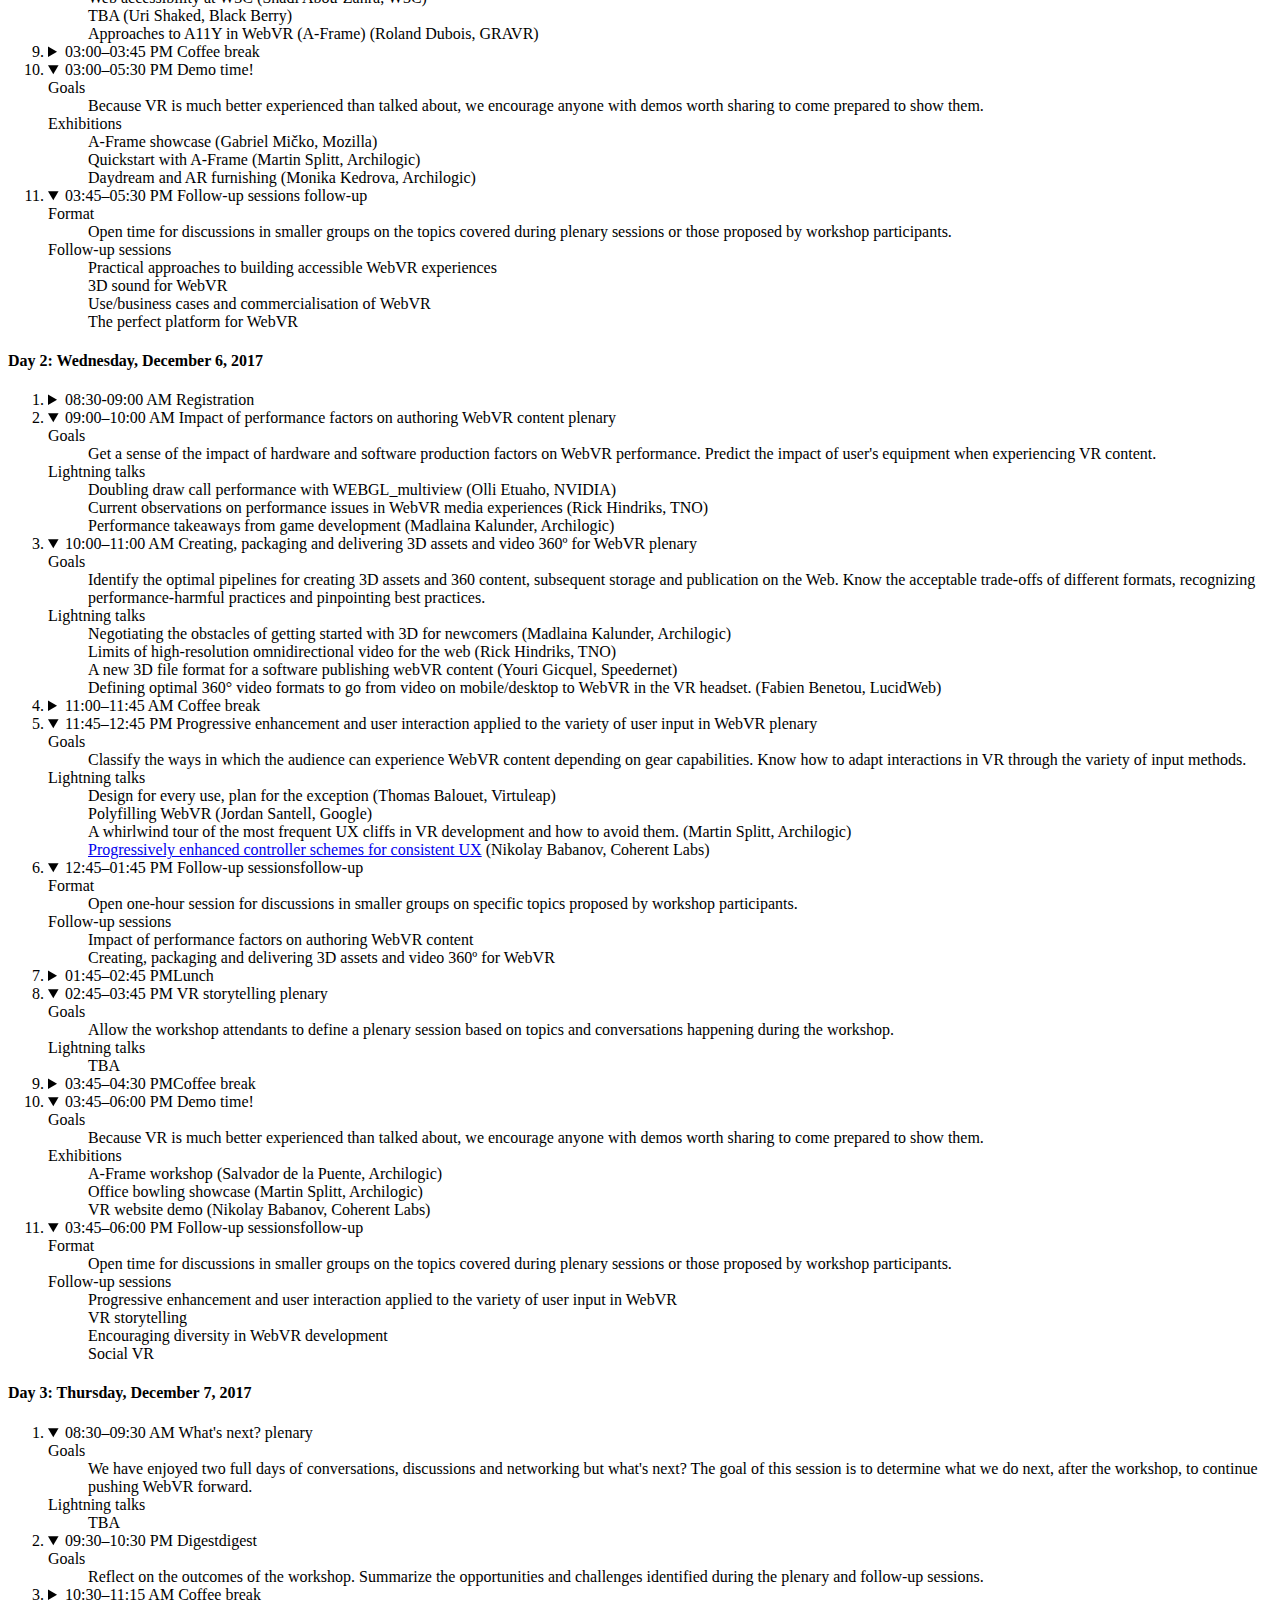
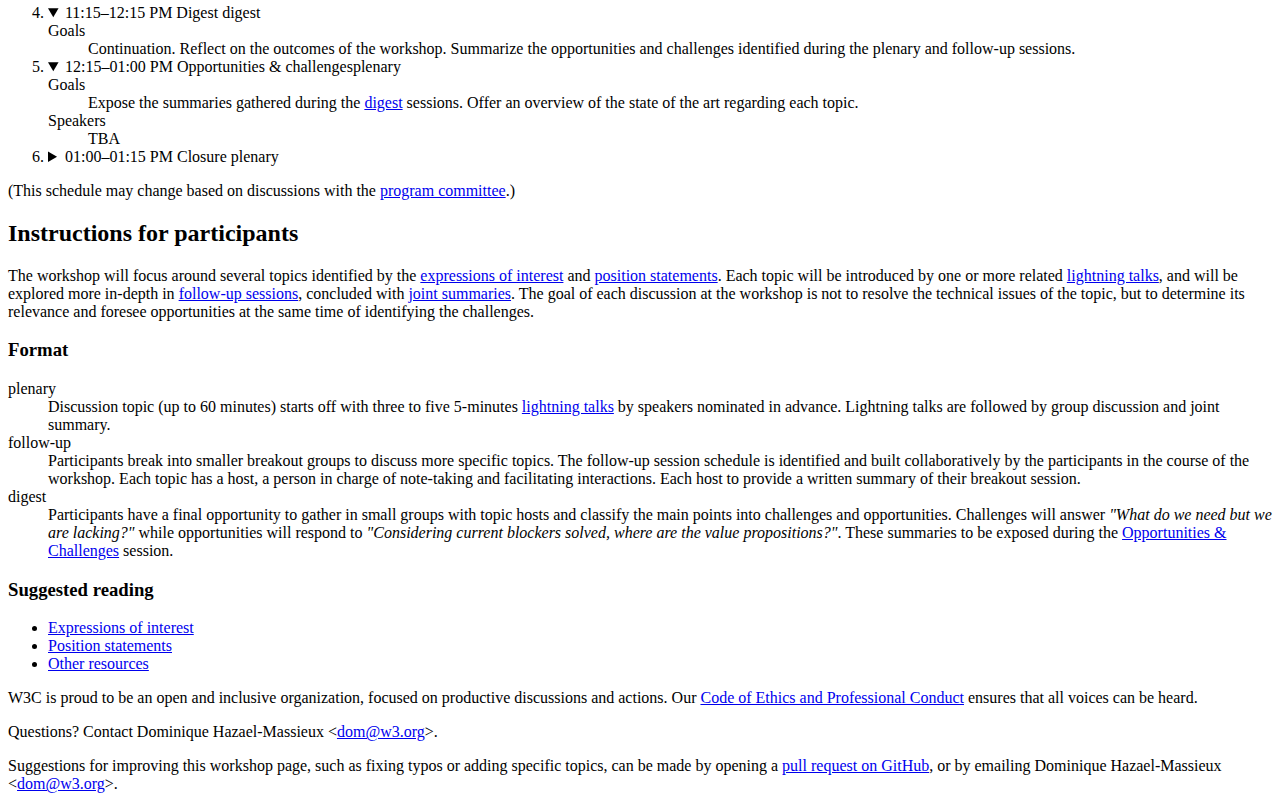
==== commit 2ed48ffc: "Merge pull request #37 from w3c/delapuente-announcement" ====
--- a/agenda.html
+++ b/agenda.html
@@ -31,7 +31,7 @@
         </ul>
       </nav>
       <section class="highlight">
-        <p><a href="https://m.youtube.com/watch?v=pnNoDdh4m_E" target="_blank">Live-streaming</a> at Youtube now!</p>
+        <p><a href="https://m.youtube.com/watch?v=iPQDQPk9vvU" target="_blank">Live-streaming</a> at Youtube now!</p>
         <p>December 5-7, Brussels, Belgium at <a href="http://www.digityser.org/" target="_blank">DigiTyser</a></p>
         <p>Discover <a href="https://www.w3.org/2002/09/wbs/1/webvr-authoring/results#xbio" target="_blank">who's coming</a> and <a href="https://www.w3.org/2002/09/wbs/1/webvr-authoring/" target="_blank">register</a> now!</p>
       </section>
@@ -559,7 +559,7 @@
             <summary id="attendants-defined-1">
               <span class="desc"><span class="time">02:45–03:45
               <span>PM</span></span> <span class="title">
-                Attendants-defined session
+                VR storytelling
               </span><span class=
               "type type-plenary">plenary</span></span>
             </summary>
@@ -653,13 +653,13 @@
                 Progressive enhancement and user interaction applied to the variety of user input in WebVR
               </dd>
               <dd>
-                Attendants-defined session
+                VR storytelling
               </dd>
               <dd>
                 Encouraging diversity in WebVR development
               </dd>
               <dd>
-                Attendants-defined table
+                Social VR
               </dd>
             </dl>
           </details>
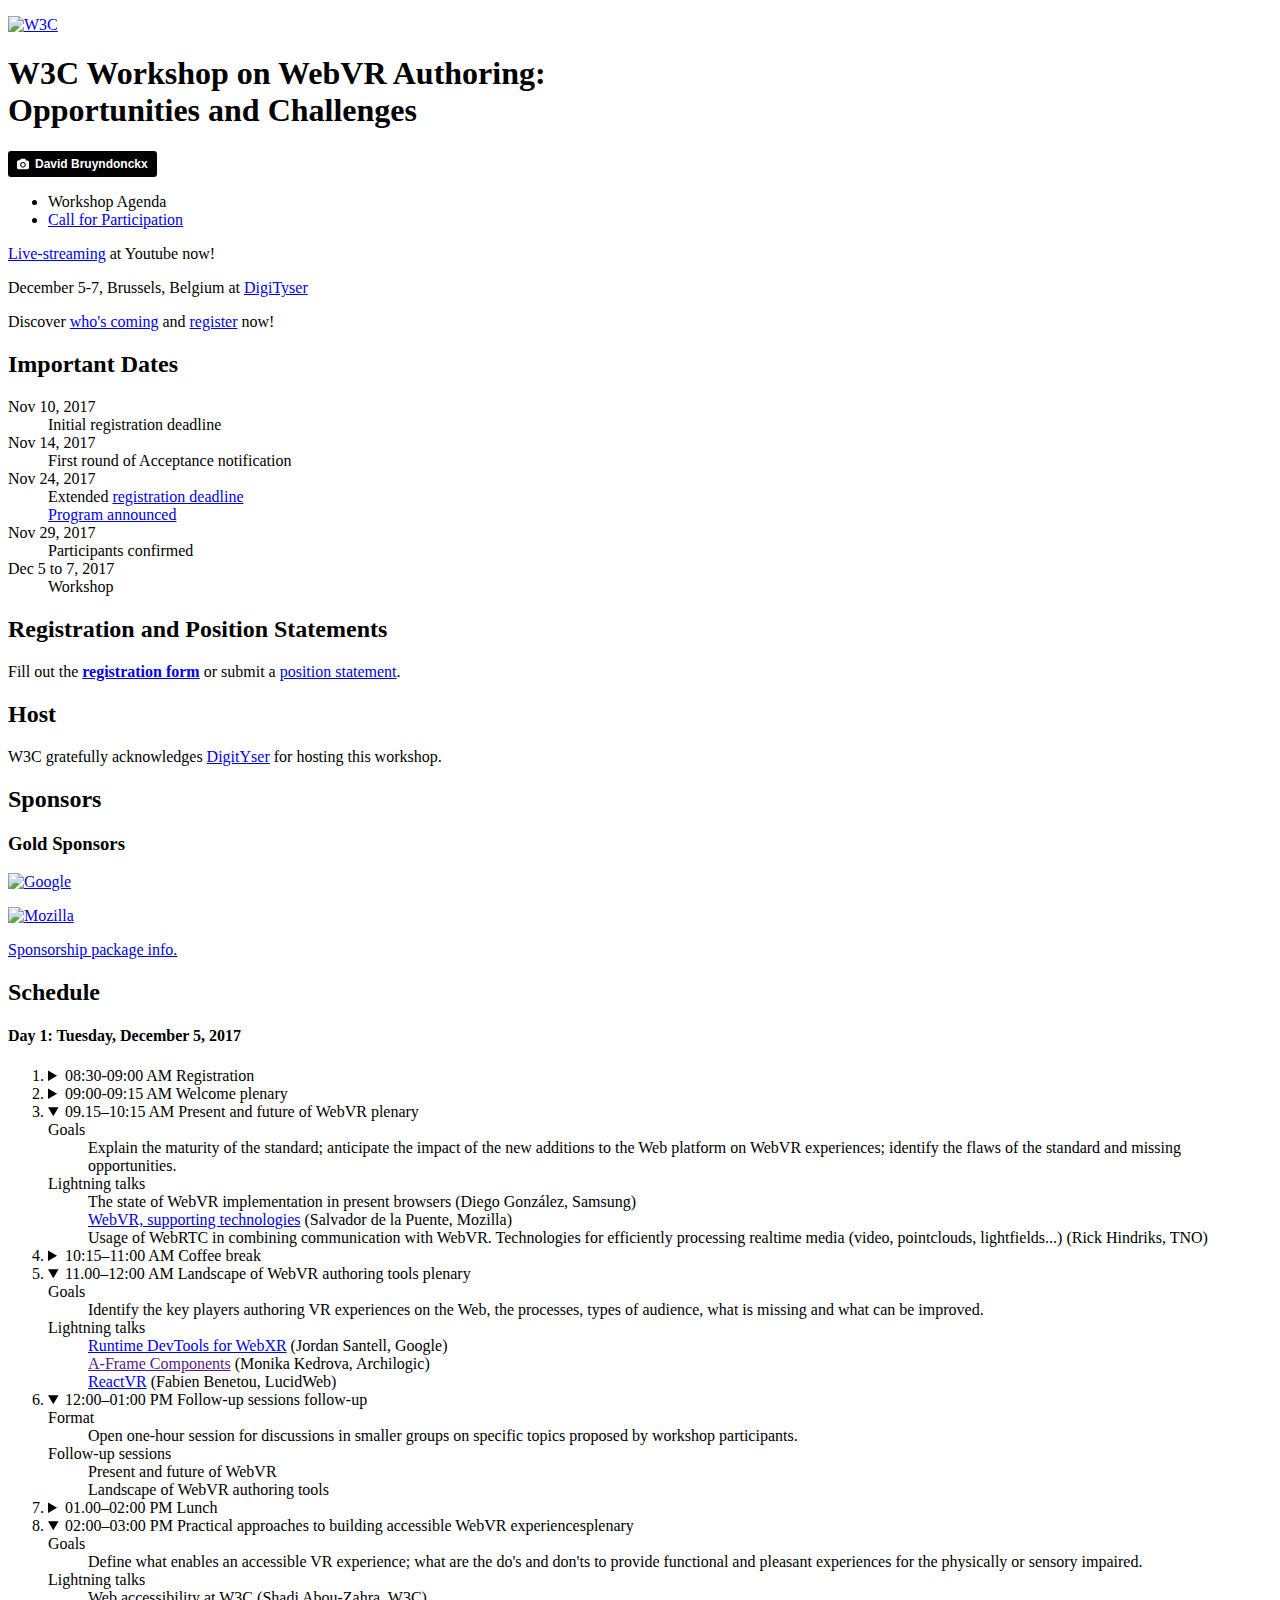
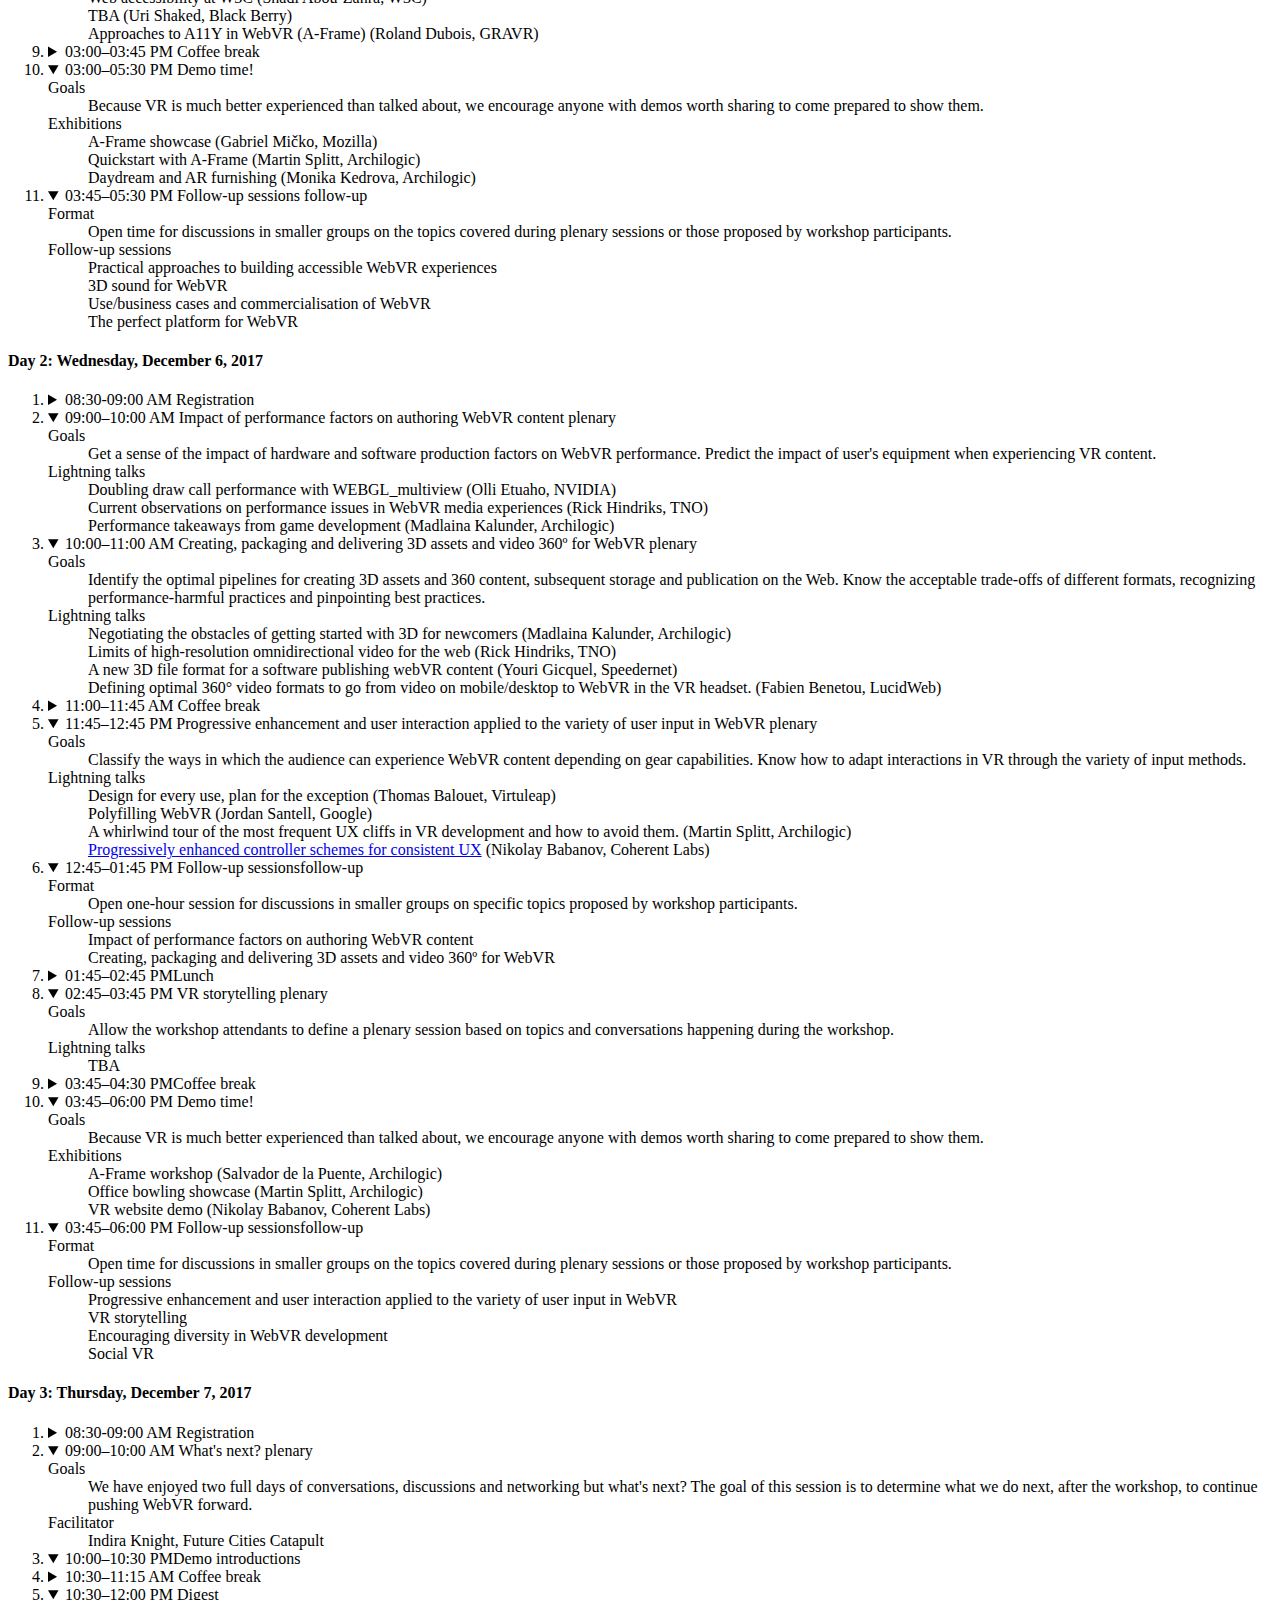
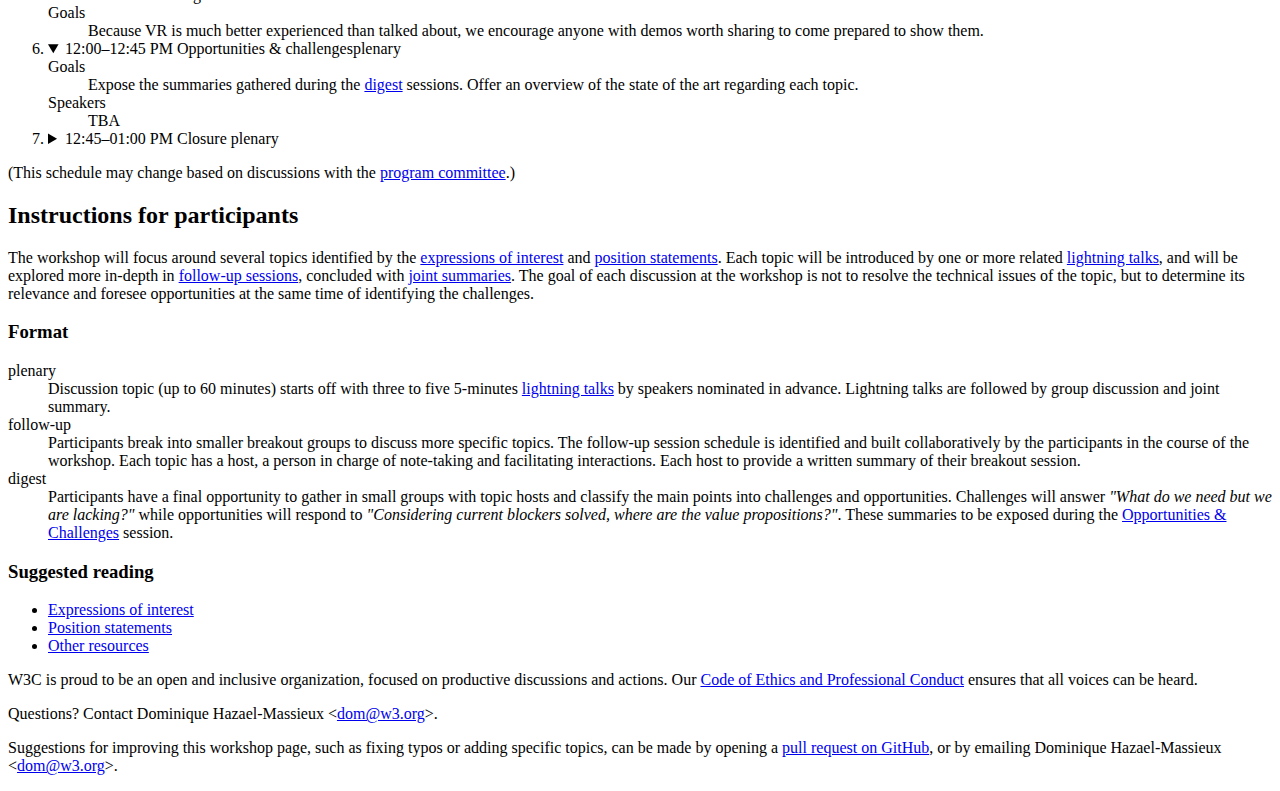
==== commit 327d7b62: "Update agenda.html" ====
--- a/agenda.html
+++ b/agenda.html
@@ -669,10 +669,19 @@
         Day 3: Thursday, December 7, 2017
       </h4>
       <ol class="schedule">
+        <li class="no-details">
+          <details>
+            <summary>
+              <span class="desc"><span class="time">08:30-09:00
+              <span>AM</span></span> <span class=
+              "title">Registration</span><span class="type"></span></span>
+            </summary>
+          </details>
+        </li>
         <li>
           <details open>
             <summary id="whats-next">
-              <span class="desc"><span class="time">08:30–09:30
+              <span class="desc"><span class="time">09:00–10:00
               <span>AM</span></span> <span class="title">
                 What's next?
               </span><span class=
@@ -689,31 +698,20 @@
                 pushing WebVR forward.
               </dd>
               <dt>
-                Lightning talks
-              </dt>
-              <dd>
-                TBA
-              </dd>
-            </dl>
-          </details>
-        </li>
-        <li>
+                Facilitator
+              </dt>
+              <dd>
+                Indira Knight, Future Cities Catapult
+              </dd>
+            </dl>
+          </details>
+        </li>
+        <li class="no-details">
           <details open>
             <summary id="breakout-5">
-              <span class="desc"><span class="time">09:30–10:30
-              <span>PM</span></span> <span class="title">Digest</span><span class=
-              "type type-digest">digest</span></span>
-            </summary>
-            <dl>
-              <dt>
-                Goals
-              </dt>
-              <dd>
-                Reflect on the outcomes of the workshop. Summarize the
-                opportunities and challenges identified during the plenary and
-                follow-up sessions.
-              </dd>
-            </dl>
+              <span class="desc"><span class="time">10:00–10:30
+              <span>PM</span></span><span class="title">Demo introductions</span></span>
+            </summary>
           </details>
         </li>
         <li class="no-details break">
@@ -727,18 +725,20 @@
         <li>
           <details open>
             <summary id="digest">
-              <span class="desc"><span class="time">11:15–12:15
-              <span>PM</span></span> <span class="title">Digest</span>
-              <span class="type type-digest">digest</span></span>
-            </summary>
-            <dl>
-              <dt>
-                Goals
-              </dt>
-              <dd>
-                Continuation. Reflect on the outcomes of the workshop. Summarize the
-                opportunities and challenges identified during the plenary and
-                follow-up sessions.
+              <span class="desc"><span class="time">10:30–12:00
+              <span>PM</span></span> <span class="title">Digest</span></span>
+            </summary>
+            <dl>
+              <dt>
+                Goals
+              </dt>
+              <dd>
+                Because VR is much better experienced than talked about, we
+                encourage anyone with demos worth sharing to come prepared to
+                show them.<!--In order to facilitate identification of what demos
+                will be available from whom, we encourage you to document your
+                demos in Proposed demos (see "Getting ready for Web &amp; VR
+                Workshop" mail in your inbox for instructions).-->
               </dd>
             </dl>
           </details>
@@ -746,7 +746,7 @@
         <li>
           <details open>
             <summary id="opportunities-and-challenges">
-              <span class="desc"><span class="time">12:15–01:00
+              <span class="desc"><span class="time">12:00–12:45
               <span>PM</span></span> <span class="title">Opportunities &amp;
               challenges</span><span class=
               "type type-plenary">plenary</span></span>
@@ -775,7 +775,7 @@
         <li class="no-details">
           <details>
             <summary>
-              <span class="desc"><span class="time">01:00–01:15
+              <span class="desc"><span class="time">12:45–01:00
               <span>PM</span></span> <span class="title">Closure</span>
               <span class="type type-plenary">plenary</span></span>
             </summary>
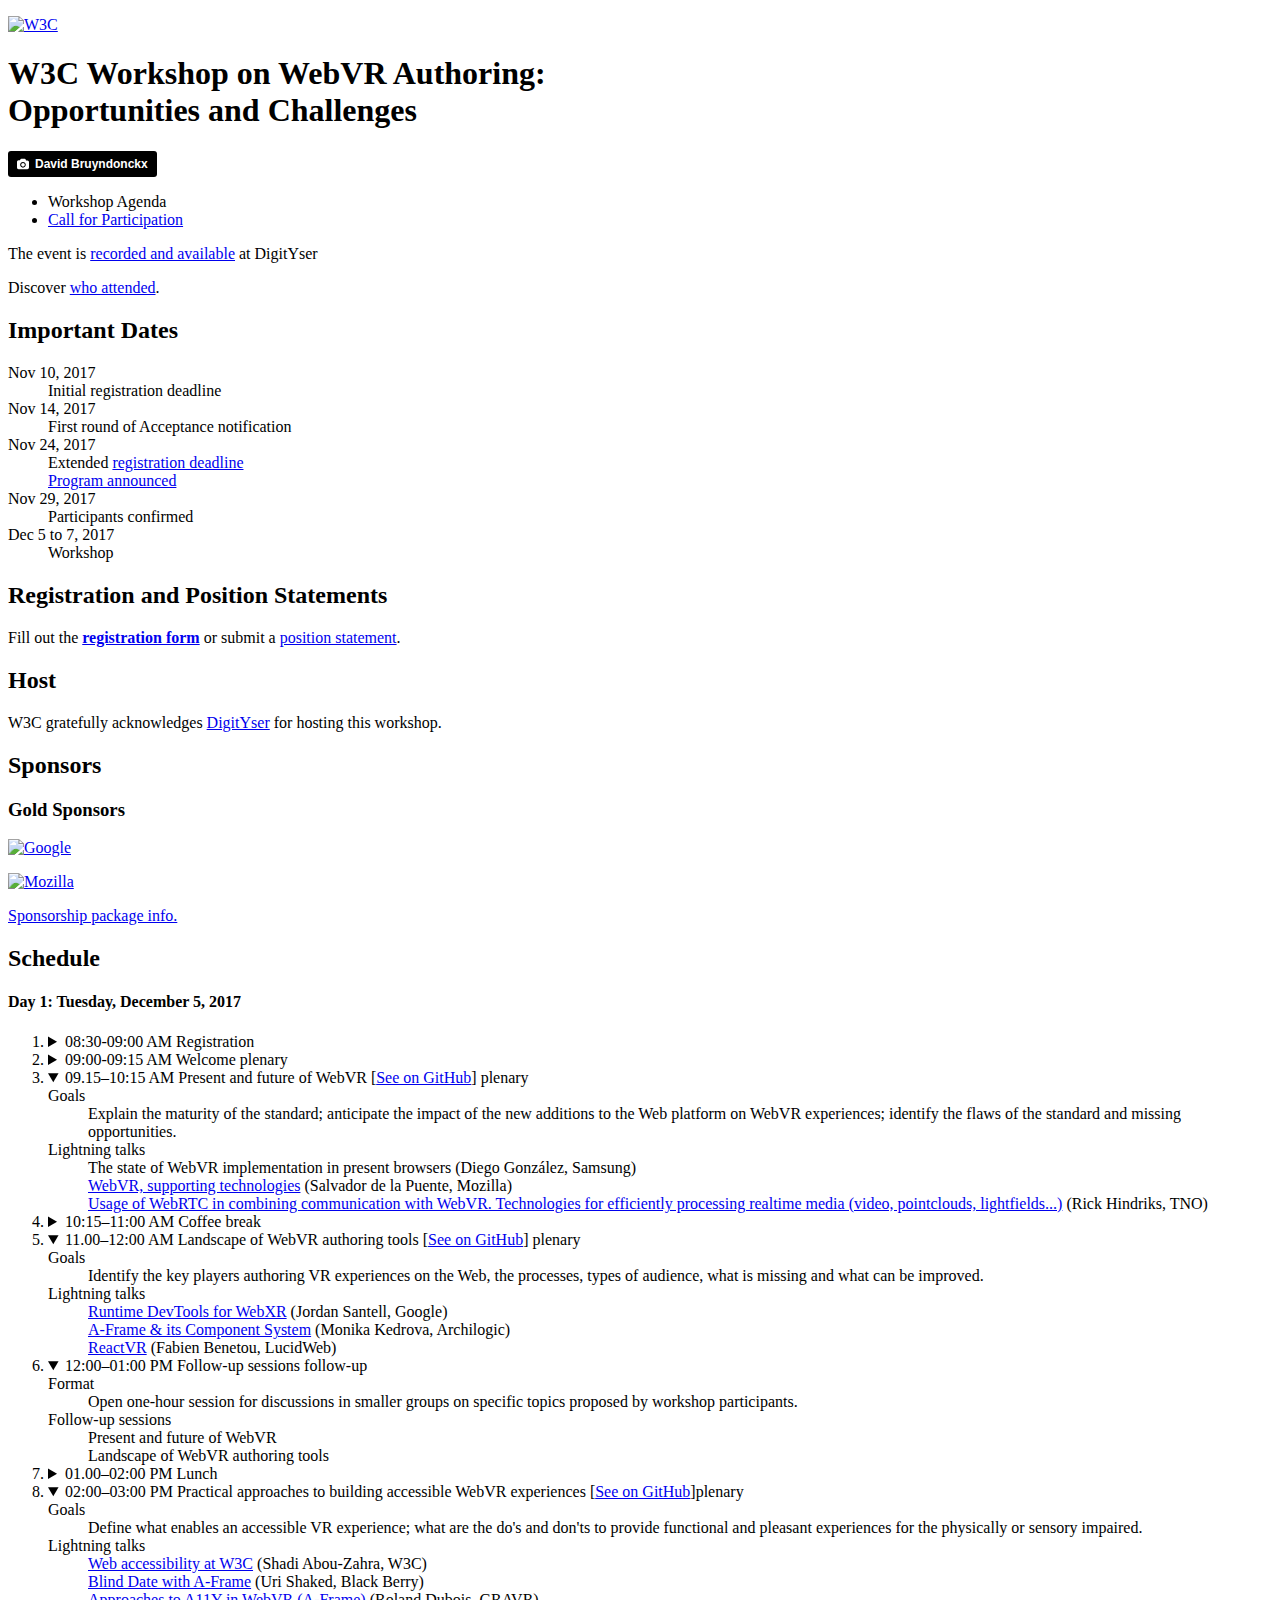
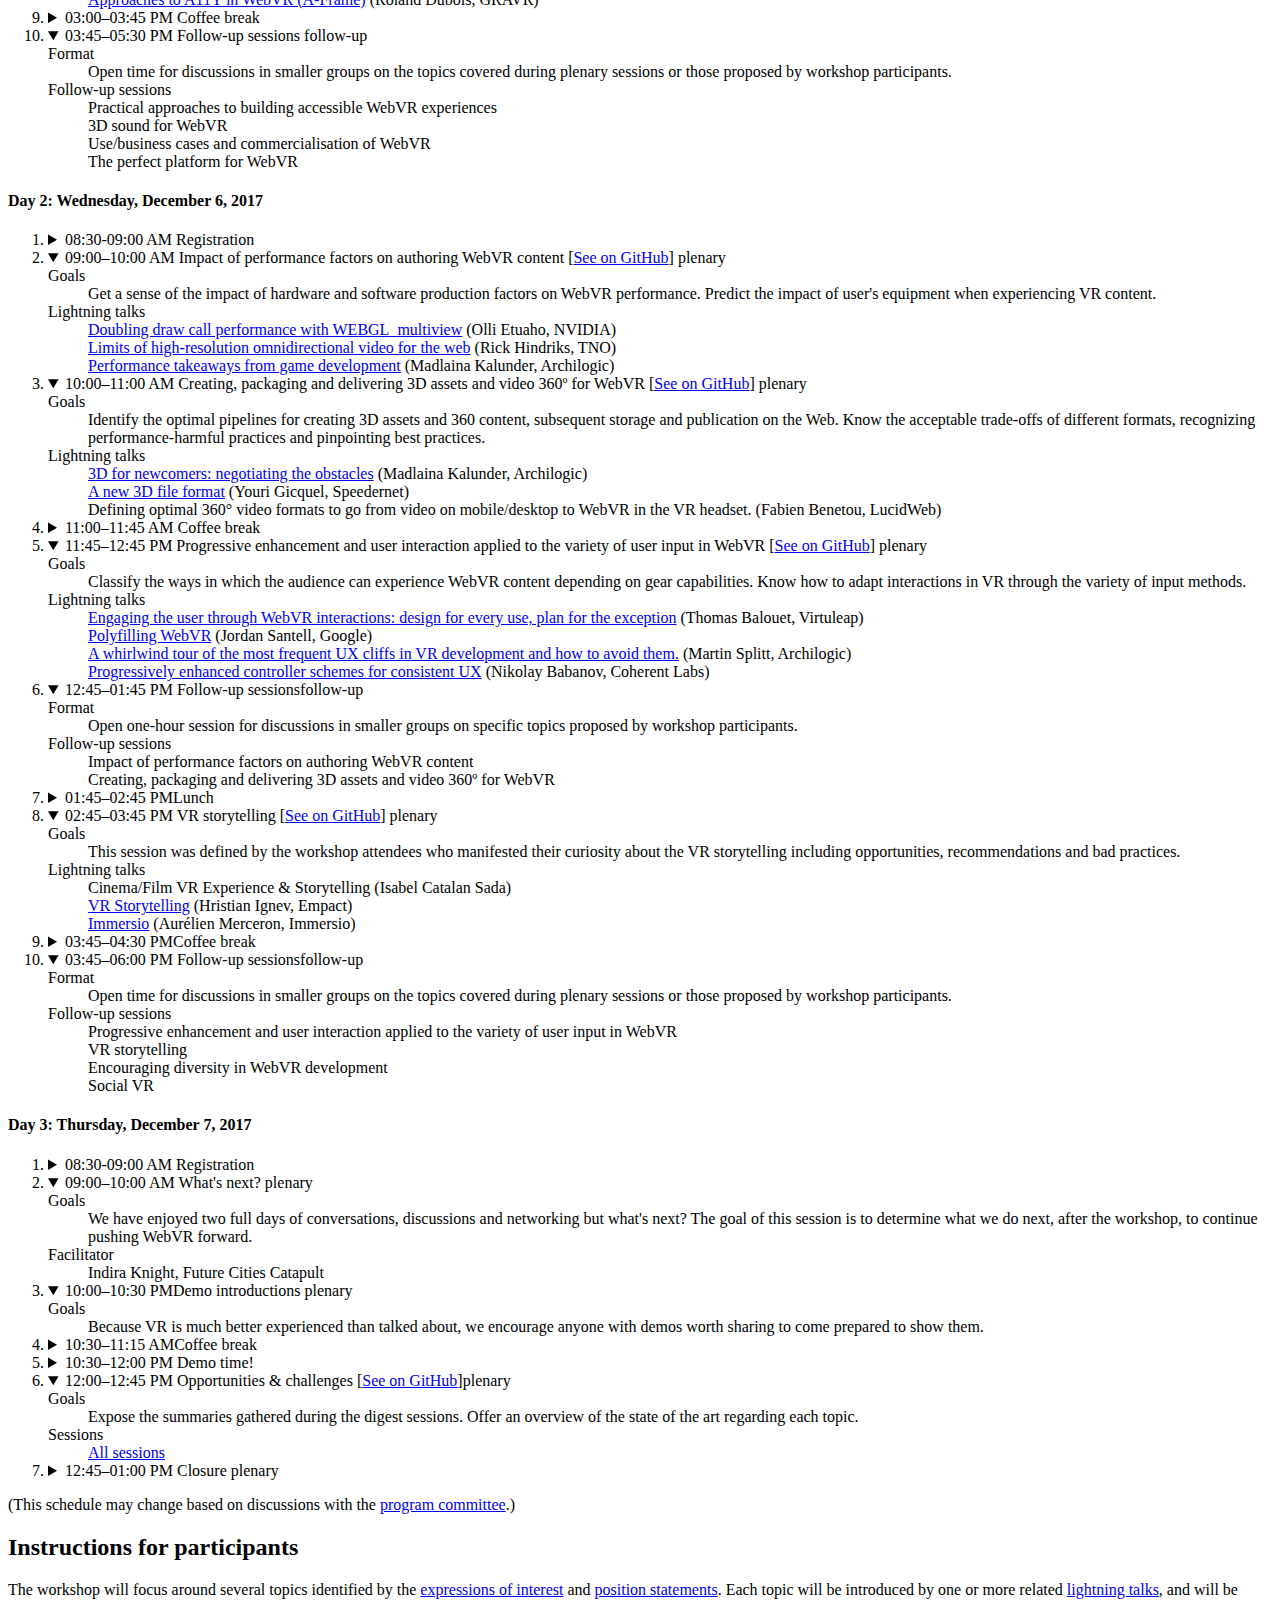
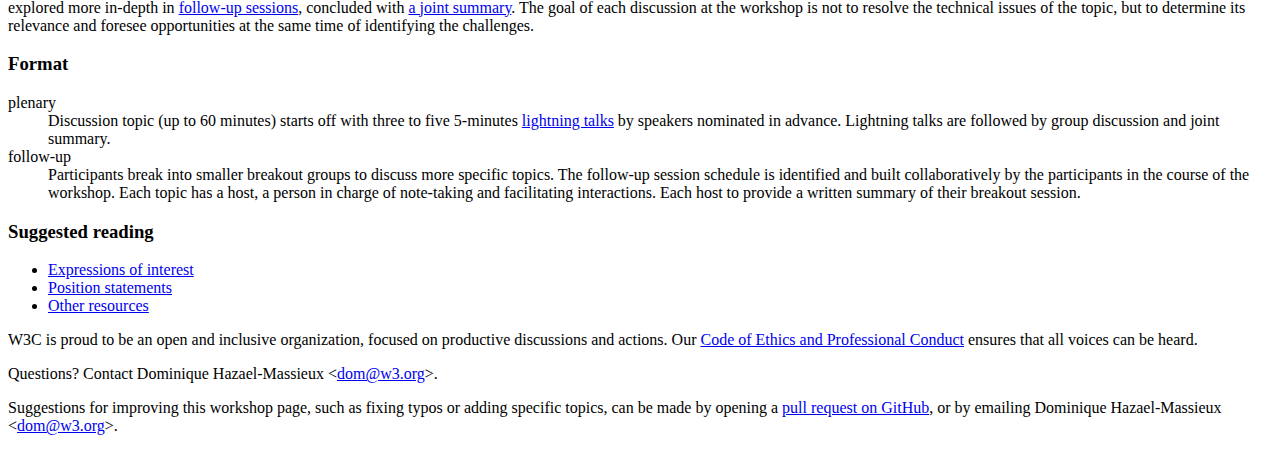
==== commit 211ae88b: "Linking missing presentation. Still waiting for more." ====
--- a/agenda.html
+++ b/agenda.html
@@ -31,9 +31,8 @@
         </ul>
       </nav>
       <section class="highlight">
-        <p><a href="https://m.youtube.com/watch?v=iPQDQPk9vvU" target="_blank">Live-streaming</a> at Youtube now!</p>
-        <p>December 5-7, Brussels, Belgium at <a href="http://www.digityser.org/" target="_blank">DigiTyser</a></p>
-        <p>Discover <a href="https://www.w3.org/2002/09/wbs/1/webvr-authoring/results#xbio" target="_blank">who's coming</a> and <a href="https://www.w3.org/2002/09/wbs/1/webvr-authoring/" target="_blank">register</a> now!</p>
+        <p>The event is <a href="https://www.youtube.com/channel/UCqOXW7B9WOmSHSHWagEeabg/search?query=%22webvr+authoring%22" target="_blank">recorded and available</a> at DigitYser</p>
+        <p>Discover <a href="https://www.w3.org/2002/09/wbs/1/webvr-authoring/results#xbio" target="_blank">who attended</a>.</p>
       </section>
     </header>
     <aside class="box" id="dates">
@@ -57,7 +56,7 @@
         <dd>
           Participants confirmed
         </dd>
-        <dt>Dec 5 to 7, 2017</dt>
+        <dt class="done">Dec 5 to 7, 2017</dt>
         <dd>
           Workshop
         </dd>
@@ -142,7 +141,7 @@
               <span class="desc"><span class="time">09.15–10:15
               <span>AM</span>
               </span> <span class="title">
-                Present and future of WebVR
+                Present and future of WebVR [<a href="https://github.com/w3c/webvr-content-workshop/issues/31" target="_blank">See on GitHub</a>]
               </span>
               <span class="type type-plenary">plenary</span></span>
             </summary>
@@ -167,7 +166,7 @@
                 <span>(Salvador de la Puente, Mozilla)</span>
               </dd>
               <dd>
-                <a>Usage of WebRTC in combining communication with WebVR. Technologies for efficiently processing realtime media (video, pointclouds, lightfields...)</a>
+                <a href="https://github.com/w3c/webvr-content-workshop/files/1571799/Usage.of.WebRTC.in.combining.communication.with.WebVR.pdf" target="_blank">Usage of WebRTC in combining communication with WebVR. Technologies for efficiently processing realtime media (video, pointclouds, lightfields...)</a>
                 <span>(Rick Hindriks, TNO)</span>
               </dd>
             </dl>
@@ -186,7 +185,7 @@
           <details open>
             <summary id="landscape-webvr-tools">
               <span class="desc"><span class="time">11.00–12:00
-              <span>AM</span></span> <span class="title">Landscape of WebVR authoring tools</span>
+              <span>AM</span></span> <span class="title">Landscape of WebVR authoring tools [<a href="https://github.com/w3c/webvr-content-workshop/issues/17" target="_blank">See on GitHub</a>]</span>
               <span class="type type-plenary">plenary</span></span>
             </summary>
             <dl>
@@ -206,7 +205,7 @@
                 <span>(Jordan Santell, Google)</span>
               </dd>
               <dd>
-                <a href="" target="_blank">A-Frame Components</a>
+                <a href="https://m-ke.github.io/webvr-authoring-workshop-slides/#/" target="_blank">A-Frame &amp; its Component System</a>
                 <span>(Monika Kedrova, Archilogic)</span>
               </dd>
               <dd>
@@ -229,10 +228,7 @@
               </dt>
               <dd>
                 Open one-hour session for discussions in smaller groups on
-                specific topics proposed by workshop participants. <!--Please add
-                your suggestion to "Proposed breakout sessions" (see "Getting
-                ready for Web &amp; VR Workshop" mail in your inbox for
-                instructions).-->
+                specific topics proposed by workshop participants.
               </dd>
               <dt>
                 Follow-up sessions
@@ -259,7 +255,7 @@
           <details open>
             <summary id="accessibility">
               <span class="desc"><span class="time">02:00–03:00
-              <span>PM</span></span> <span class="title">Practical approaches to building accessible WebVR experiences</span><span class=
+              <span>PM</span></span> <span class="title">Practical approaches to building accessible WebVR experiences [<a href="https://github.com/w3c/webvr-content-workshop/issues/19" target="_blank">See on GitHub</a>]</span><span class=
               "type type-plenary">plenary</span></span>
             </summary>
             <dl>
@@ -275,15 +271,15 @@
                 Lightning talks
               </dt>
               <dd>
-                <a>Web accessibility at W3C</a>
+                <a href="https://www.w3.org/People/shadi/Talks/2017/1205/WAI/" target="_blank">Web accessibility at W3C</a>
                 <span>(Shadi Abou-Zahra, W3C)</span>
               </dd>
               <dd>
-                <a>TBA</a>
+                <a href="https://github.com/w3c/webvr-content-workshop/issues/19#issuecomment-349352019" target="_blank">Blind Date with A-Frame</a>
                 <span>(Uri Shaked, Black Berry)</span>
               </dd>
               <dd>
-                <a>Approaches to A11Y in WebVR (A-Frame)</a>
+                <a href="https://docs.google.com/presentation/d/1GGFllSXamJpC2Kue3yn_pzFSaeOhz2UoHUwMQ9RMKLY" target="_blank">Approaches to A11Y in WebVR (A-Frame)</a>
                 <span>(Roland Dubois, GRAVR)</span>
               </dd>
             </dl>
@@ -296,43 +292,6 @@
               <span>PM</span></span> <span class=
               "title">Coffee break</span><span class="type"></span></span>
             </summary>
-          </details>
-        </li>
-        <li>
-          <details open>
-            <summary id="demo-time-1">
-              <span class="desc"><span class="time">03:00–05:30
-              <span>PM</span></span> <span class="title">Demo
-              time!</span><span class="type"></span></span>
-            </summary>
-            <dl>
-              <dt>
-                Goals
-              </dt>
-              <dd>
-                Because VR is much better experienced than talked about, we
-                encourage anyone with demos worth sharing to come prepared to
-                show them. <!--In order to facilitate identification of what demos
-                will be available from whom, we encourage you to document your
-                demos in Proposed demos (see "Getting ready for Web &amp; VR
-                Workshop" mail in your inbox for instructions).-->
-              </dd>
-              <dt>
-                Exhibitions
-              </dt>
-              <dd>
-                A-Frame showcase
-                <span>(Gabriel Mičko, Mozilla)</span>
-              </dd>
-              <dd>
-                Quickstart with A-Frame
-                <span>(Martin Splitt, Archilogic)</span>
-              </dd>
-              <dd>
-                Daydream and AR furnishing
-                <span>(Monika Kedrova, Archilogic)</span>
-              </dd>
-            </dl>
           </details>
         </li>
         <li>
@@ -349,10 +308,7 @@
               <dd>
                 Open time for discussions in smaller groups on the topics
                 covered during plenary sessions or those proposed by
-                workshop participants.<!--Please add
-                your suggestion to "Proposed breakout sessions" (see "Getting
-                ready for Web &amp; VR Workshop" mail in your inbox for
-                instructions).-->
+                workshop participants.
               </dd>
               <dt>
                 Follow-up sessions
@@ -390,7 +346,7 @@
           <details open>
             <summary id="performance">
               <span class="desc"><span class="time">09:00–10:00
-              <span>AM</span></span> <span class="title">Impact of performance factors on authoring WebVR content
+              <span>AM</span></span> <span class="title">Impact of performance factors on authoring WebVR content [<a href="https://github.com/w3c/webvr-content-workshop/issues/20" target="_blank">See on GitHub</a>]
               </span><span class=
               "type type-plenary">plenary</span></span>
             </summary>
@@ -407,15 +363,15 @@
                 Lightning talks
               </dt>
               <dd>
-                <a>Doubling draw call performance with WEBGL_multiview</a>
+                <a href="https://github.com/w3c/webvr-content-workshop/files/1571699/WEBGL_multiview.lightning.talk.pdf" target="_blank">Doubling draw call performance with WEBGL_multiview</a>
                 <span>(Olli Etuaho, NVIDIA)</span>
               </dd>
               <dd>
-                <a>Current observations on performance issues in WebVR media experiences</a>
+                <a href="https://github.com/w3c/webvr-content-workshop/files/1571794/Limits.high-resolution.omnidirectional.video.pdf" target="_blank">Limits of high-resolution omnidirectional video for the web</a>
                 <span>(Rick Hindriks, TNO)</span>
               </dd>
               <dd>
-                <a>Performance takeaways from game development</a>
+                <a href="https://docs.google.com/presentation/d/1evxa1w2X6FIhUhCLDXrI9LeoWnFSU2HZMpZqCfIJLzM/edit?usp=sharing" target="_blank">Performance takeaways from game development</a>
                 <span>(Madlaina Kalunder, Archilogic)</span>
               </dd>
             </dl>
@@ -427,7 +383,7 @@
               <span class="desc"><span class="time">10:00–11:00
               <span>AM</span></span>
               <span class="title">
-                Creating, packaging and delivering 3D assets and video 360º for WebVR
+                Creating, packaging and delivering 3D assets and video 360º for WebVR [<a href="https://github.com/w3c/webvr-content-workshop/issues/18" target="_blank">See on GitHub</a>]
               </span><span class=
               "type type-plenary">plenary</span></span>
             </summary>
@@ -446,15 +402,11 @@
                 Lightning talks
               </dt>
               <dd>
-                <a>Negotiating the obstacles of getting started with 3D for newcomers</a>
+                <a href="https://docs.google.com/presentation/d/1YC2ZRjZUQ8OpGlDeQvIRRCkqa5wdNMJkkrbCojFJcaE/edit?usp=sharing" target="_blank">3D for newcomers: negotiating the obstacles</a>
                 <span>(Madlaina Kalunder, Archilogic)</span>
               </dd>
               <dd>
-                <a>Limits of high-resolution omnidirectional video for the web</a>
-                <span>(Rick Hindriks, TNO)</span>
-              </dd>
-              <dd>
-                <a>A new 3D file format for a software publishing webVR content</a>
+                <a href="https://github.com/w3c/webvr-content-workshop/files/1571776/A.new.3D.file.format.pdf" target="_blank">A new 3D file format</a>
                 <span>(Youri Gicquel, Speedernet)</span>
               </dd>
               <dd>
@@ -479,7 +431,7 @@
               <span class="desc"><span class="time">11:45–12:45
               <span>PM</span></span>
               <span class="title">
-                Progressive enhancement and user interaction applied to the variety of user input in WebVR
+                Progressive enhancement and user interaction applied to the variety of user input in WebVR [<a href="https://github.com/w3c/webvr-content-workshop/issues/22" target="_blank">See on GitHub</a>]
               </span>
               <span class="type type-plenary">plenary</span></span>
             </summary>
@@ -496,15 +448,15 @@
                 Lightning talks
               </dt>
               <dd>
-                <a>Design for every use, plan for the exception</a>
+                <a href="https://drive.google.com/open?id=1GuIxEtZFEYAxrHA7LXiMlj6R3xECSoeoyN7COuLYSCQ" target="_blank">Engaging the user through WebVR interactions: design for every use, plan for the exception</a>
                 <span>(Thomas Balouet, Virtuleap)</span>
               </dd>
               <dd>
-                <a>Polyfilling WebVR</a>
+                <a href="https://github.com/jsantell/webvr-content-workshop-slides/blob/master/polyfilling_webvr.pdf" target="_blank">Polyfilling WebVR</a>
                 <span>(Jordan Santell, Google)</span>
               </dd>
               <dd>
-                <a>A whirlwind tour of the most frequent UX cliffs in VR development and how to avoid them.</a>
+                <a href="https://docs.google.com/presentation/d/1PYMx44KiJHBvLrluIZdbLvoy0cboQuxvVKn5yK9u8Ac/edit" target="_blank">A whirlwind tour of the most frequent UX cliffs in VR development and how to avoid them.</a>
                 <span>(Martin Splitt, Archilogic)</span>
               </dd>
               <dd>
@@ -528,10 +480,7 @@
               </dt>
               <dd>
                 Open one-hour session for discussions in smaller groups on
-                specific topics proposed by workshop participants.<!--Please add
-                your suggestion to "Proposed breakout sessions" (see "Getting
-                ready for Web &amp; VR Workshop" mail in your inbox for
-                instructions).-->
+                specific topics proposed by workshop participants.
               </dd>
               <dt>
                 Follow-up sessions
@@ -559,7 +508,7 @@
             <summary id="attendants-defined-1">
               <span class="desc"><span class="time">02:45–03:45
               <span>PM</span></span> <span class="title">
-                VR storytelling
+                VR storytelling [<a href="https://github.com/w3c/webvr-content-workshop/issues/41" target="_blank">See on GitHub</a>]
               </span><span class=
               "type type-plenary">plenary</span></span>
             </summary>
@@ -568,14 +517,24 @@
                 Goals
               </dt>
               <dd>
-                Allow the workshop attendants to define a plenary session
-                based on topics and conversations happening during the workshop.
+                This session was defined by the workshop attendees who
+                manifested their curiosity about the VR storytelling including
+                opportunities, recommendations and bad practices.
               </dd>
               <dt>
                 Lightning talks
               </dt>
               <dd>
-                TBA
+                <a target="_blank">Cinema/Film VR Experience &amp; Storytelling</a>
+                <span>(Isabel Catalan Sada)</span>
+              </dd>
+              <dd>
+                <a href="https://github.com/w3c/webvr-content-workshop/files/1571949/VR.Storytelling.pdf" target="_blank">VR Storytelling</a>
+                <span>(Hristian Ignev, Empact)</span>
+              </dd>
+              <dd>
+                <a href="https://github.com/w3c/webvr-content-workshop/files/1571875/PCON-ChristopheMonchalin-Immersio-2D-20171201.pdf" target="_blank">Immersio</a>
+                <span>(Aurélien Merceron, Immersio)</span>
               </dd>
             </dl>
           </details>
@@ -587,43 +546,6 @@
               <span>PM</span></span><span class=
               "title">Coffee break</span><span class="type"></span></span>
             </summary>
-          </details>
-        </li>
-        <li>
-          <details open>
-            <summary id="demo-time-6">
-              <span class="desc"><span class="time">03:45–06:00
-              <span>PM</span></span> <span class="title">Demo
-              time!</span><span class="type"></span></span>
-            </summary>
-            <dl>
-              <dt>
-                Goals
-              </dt>
-              <dd>
-                Because VR is much better experienced than talked about, we
-                encourage anyone with demos worth sharing to come prepared to
-                show them.<!--In order to facilitate identification of what demos
-                will be available from whom, we encourage you to document your
-                demos in Proposed demos (see "Getting ready for Web &amp; VR
-                Workshop" mail in your inbox for instructions).-->
-              </dd>
-              <dt>
-                Exhibitions
-              </dt>
-              <dd>
-                A-Frame workshop
-                <span>(Salvador de la Puente, Archilogic)</span>
-              </dd>
-              <dd>
-                Office bowling showcase
-                <span>(Martin Splitt, Archilogic)</span>
-              </dd>
-              <dd>
-                VR website demo
-                <span>(Nikolay Babanov, Coherent Labs)</span>
-              </dd>
-            </dl>
           </details>
         </li>
         <li>
@@ -641,10 +563,7 @@
               <dd>
                 Open time for discussions in smaller groups on the topics
                 covered during plenary sessions or those proposed by
-                workshop participants.<!--Please add
-                your suggestion to "Proposed breakout sessions" (see "Getting
-                ready for Web &amp; VR Workshop" mail in your inbox for
-                instructions).-->
+                workshop participants.
               </dd>
               <dt>
                 Follow-up sessions
@@ -706,27 +625,12 @@
             </dl>
           </details>
         </li>
-        <li class="no-details">
+        <li>
           <details open>
             <summary id="breakout-5">
               <span class="desc"><span class="time">10:00–10:30
-              <span>PM</span></span><span class="title">Demo introductions</span></span>
-            </summary>
-          </details>
-        </li>
-        <li class="no-details break">
-          <details>
-            <summary>
-              <span class="desc"><span class="time">10:30–11:15
-              <span>AM</span></span> <span class="title">Coffee break</span><span class="type"></span></span>
-            </summary>
-          </details>
-        </li>
-        <li>
-          <details open>
-            <summary id="digest">
-              <span class="desc"><span class="time">10:30–12:00
-              <span>PM</span></span> <span class="title">Digest</span></span>
+              <span>PM</span></span><span class="title">Demo introductions</span>
+              <span class="type type-plenary">plenary</span></span>
             </summary>
             <dl>
               <dt>
@@ -735,12 +639,27 @@
               <dd>
                 Because VR is much better experienced than talked about, we
                 encourage anyone with demos worth sharing to come prepared to
-                show them.<!--In order to facilitate identification of what demos
-                will be available from whom, we encourage you to document your
-                demos in Proposed demos (see "Getting ready for Web &amp; VR
-                Workshop" mail in your inbox for instructions).-->
-              </dd>
-            </dl>
+                show them.
+              </dd>
+            </dl>
+          </details>
+        </li>
+        <li class="no-details break">
+          <details>
+            <summary>
+              <span class="desc"><span class="time">10:30–11:15
+              <span>AM</span></span><span class="title">Coffee break</span><span class=
+              "type"></span></span>
+            </summary>
+          </details>
+        </li>
+        <li class="no-details">
+          <details>
+            <summary>
+              <span class="desc"><span class="time">10:30–12:00
+              <span>PM</span></span> <span class="title">Demo time!</span><span class=
+              "type"></span></span>
+            </summary>
           </details>
         </li>
         <li>
@@ -748,7 +667,7 @@
             <summary id="opportunities-and-challenges">
               <span class="desc"><span class="time">12:00–12:45
               <span>PM</span></span> <span class="title">Opportunities &amp;
-              challenges</span><span class=
+              challenges [<a href="https://github.com/w3c/webvr-content-workshop/issues/38" target="_blank">See on GitHub</a>]</span><span class=
               "type type-plenary">plenary</span></span>
             </summary>
             <dl>
@@ -756,18 +675,14 @@
                 Goals
               </dt>
               <dd>
-                Expose the summaries gathered during the
-                <a href="#digest">digest</a> sessions. Offer an overview of the
-                state of the art regarding each topic.
-                <!--Determine coordination needed across standards organizations,
-                identify topics at the intersection of several standard
-                organizations, or not in scope of any standards organization-->
-              </dd>
-              <dt>
-                Speakers
-              </dt>
-              <dd>
-                TBA
+                Expose the summaries gathered during the digest sessions. Offer
+                an overview of the state of the art regarding each topic.
+              </dd>
+              <dt>
+                Sessions
+              </dt>
+              <dd>
+                <a href="https://github.com/w3c/webvr-content-workshop/issues/38" target="_blank">All sessions</a>
               </dd>
             </dl>
           </details>
@@ -796,10 +711,10 @@
         position statements</a>. Each topic will be introduced by one or more
         related <a href="#plenary">lightning talks</a>, and will be explored
         more in-depth in <a href="#breakout">follow-up sessions</a>, concluded
-        with <a href="#digest">joint summaries</a>. The goal of each discussion
-        at the workshop is not to resolve the technical issues of the topic,
-        but to determine its relevance and foresee opportunities at the same
-        time of identifying the challenges.
+        with <a href="#opportunities-and-challenges">a joint summary</a>.
+        The goal of each discussion at the workshop is not to resolve the
+        technical issues of the topic, but to determine its relevance and
+        foresee opportunities at the same time of identifying the challenges.
       </p>
       <h3 id="format">
         Format
@@ -826,58 +741,7 @@
           facilitating interactions. Each host to provide a written summary
           of their breakout session.
         </dd>
-        <dt class="type type-digest" id="digest">
-            digest
-        </dt>
-        <dd>
-          Participants have a final opportunity to gather in small groups with
-          topic hosts and classify the main points into challenges and
-          opportunities. Challenges will answer <em>"What do we need but we are
-          lacking?"</em> while opportunities will respond to <em>"Considering
-          current blockers solved, where are the value propositions?"</em>.
-          These summaries to be exposed during the
-          <a href="#opportunities-and-challenges"> Opportunities &amp;
-          Challenges</a> session.
-        </dd>
       </dl>
-      <!--<h3 id="tools">
-        Tools
-      </h3>
-      <h4 id="chat">
-        Chat
-      </h4>
-      <p>
-        We use Slack during the workshop (offers a lot of IRC-like features).
-        To join the workshop Slack team:
-      </p>
-      <ul>
-        <li>Visit <a href="https://slacknow.herokuapp.com/w3c-vr/">auto-inviter
-        service</a> to get an invite, and
-        </li>
-        <li>Join <a href=
-        "https://w3c-vr.slack.com/">https://w3c-vr.slack.com/</a>.
-        </li>
-      </ul>
-      <p>
-        The <a href="https://w3c-vr.slack.com/messages/general/">#general
-        channel</a> is used for <a href="#plenary">plenary</a> and <a href=
-        "#lightning">lightning talk</a> discussions. For <a href=
-        "#breakout">breakout sessions</a>, groups should create a dedicated
-        Slack channel per breakout.
-      </p>
-      <h4 id="notes">
-        Meeting notes
-      </h4>
-      <p>
-        Meeting notes will be recorded from all the sessions summarizing the
-        discussions. These notes will be made public. We'll use a shared Google
-        Doc for taking notes. The URL to the shared meeting notes document to
-        be posted on <a href="#chat">Slack</a> at the beginning of each
-        session. A scribe will be nominated for each session, however
-        note-taking help from all the participants is very much welcome to
-        ensure correctness and completeness of the notes. We wish to make
-        note-taking be a collaborative exercise at this workshop.
-      </p>-->
       <h3 id="reading">
         Suggested reading
       </h3>
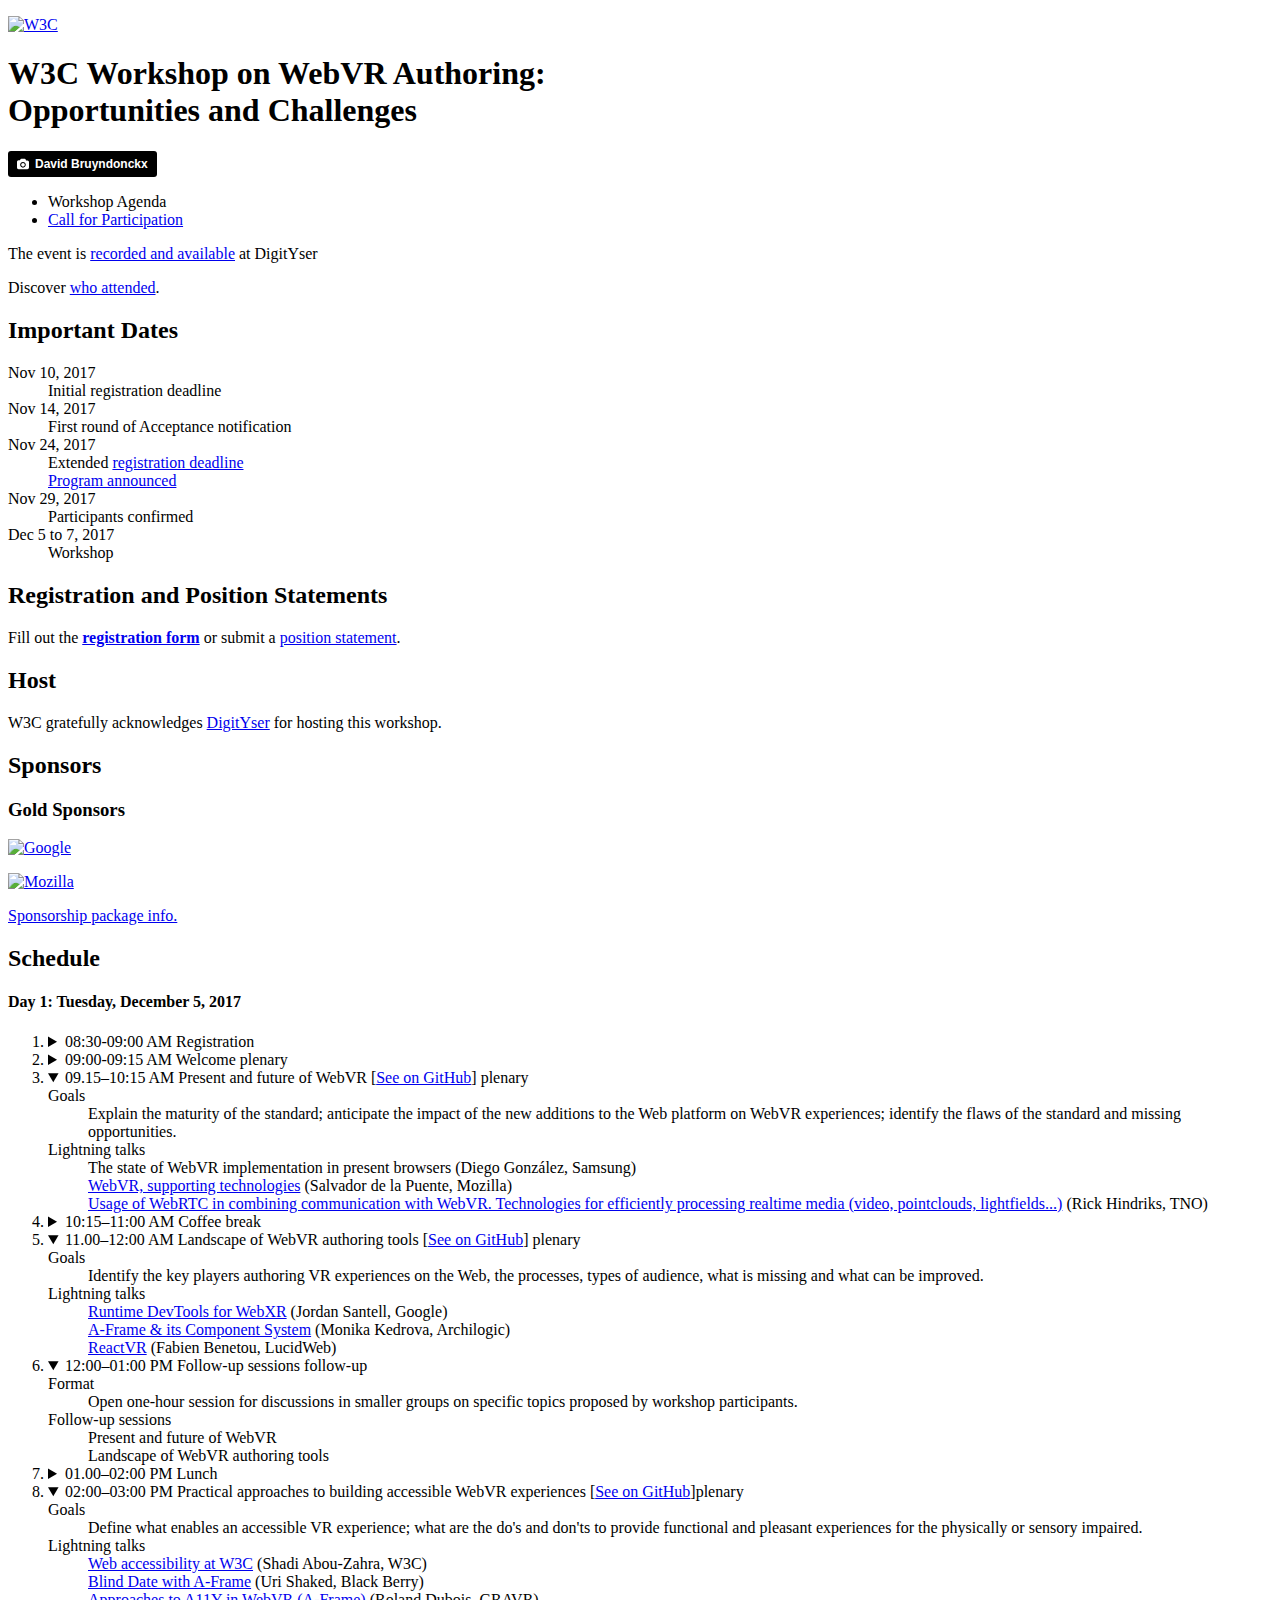
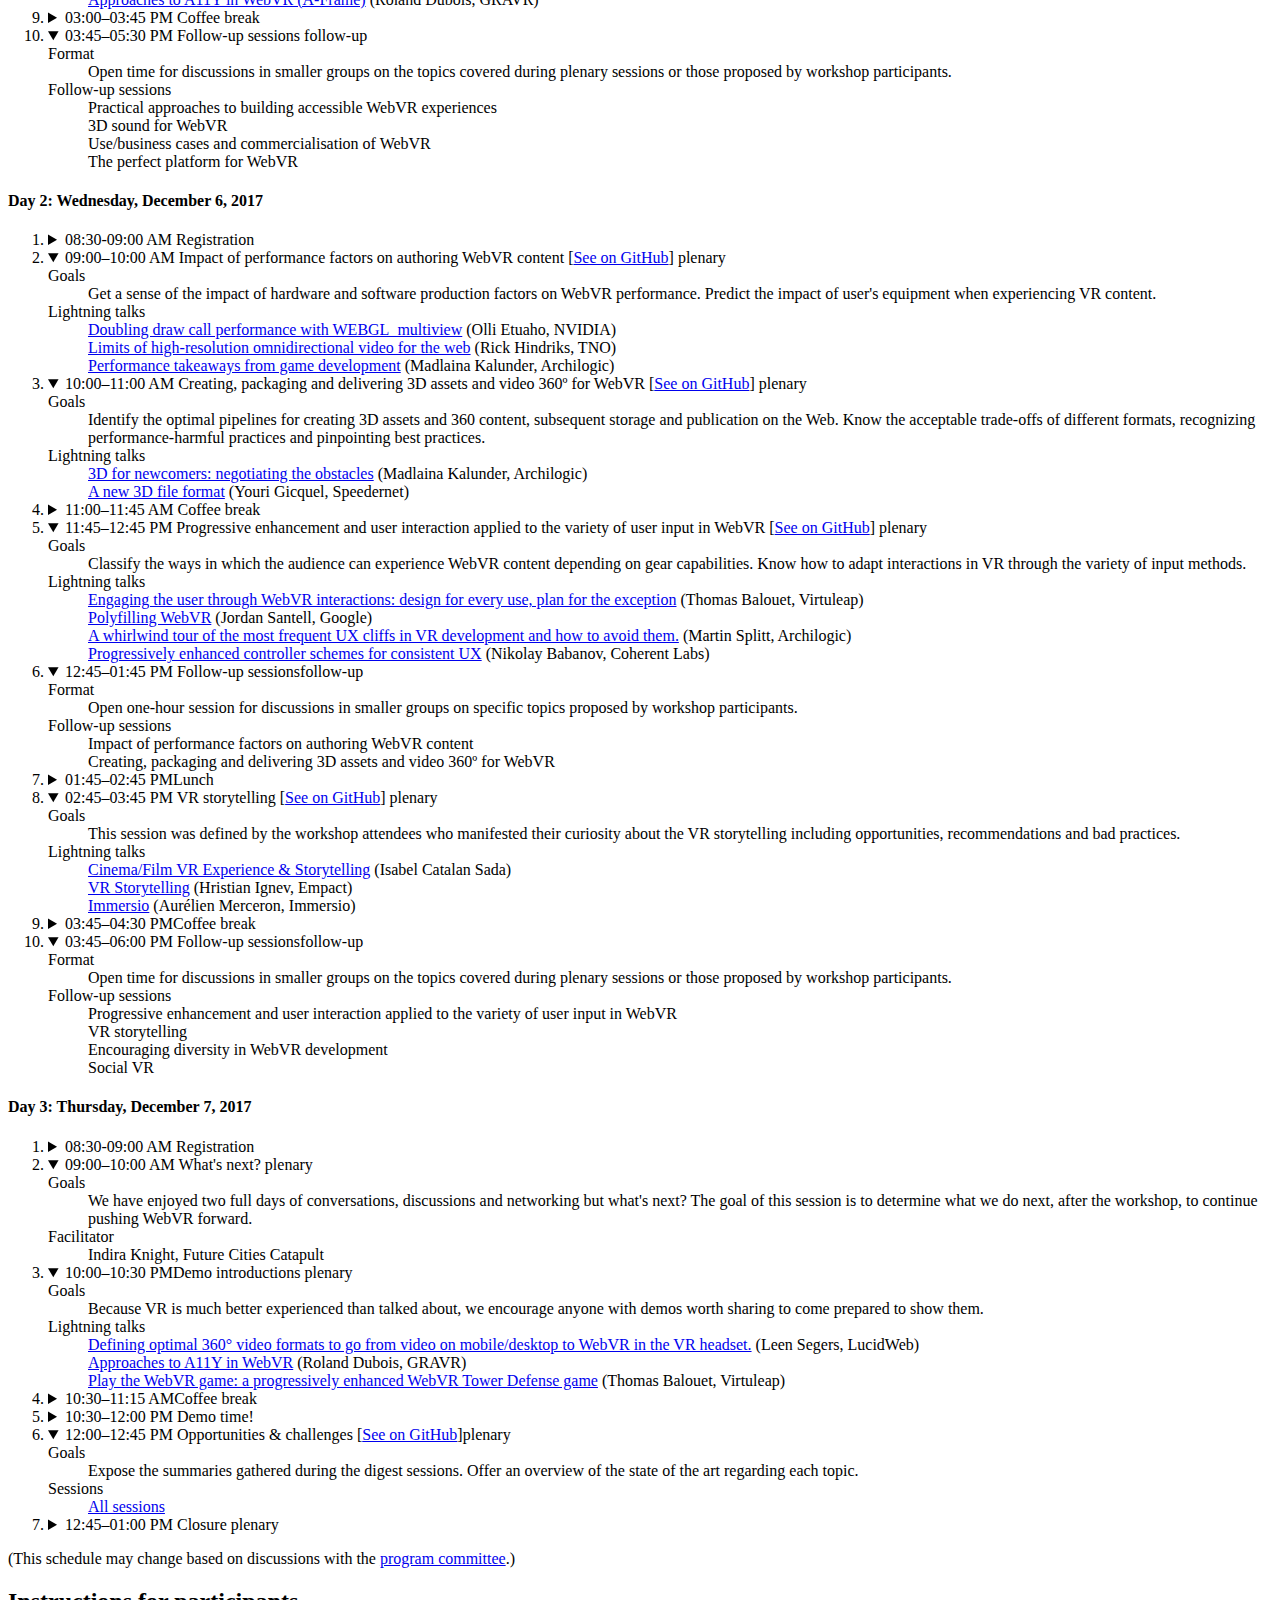
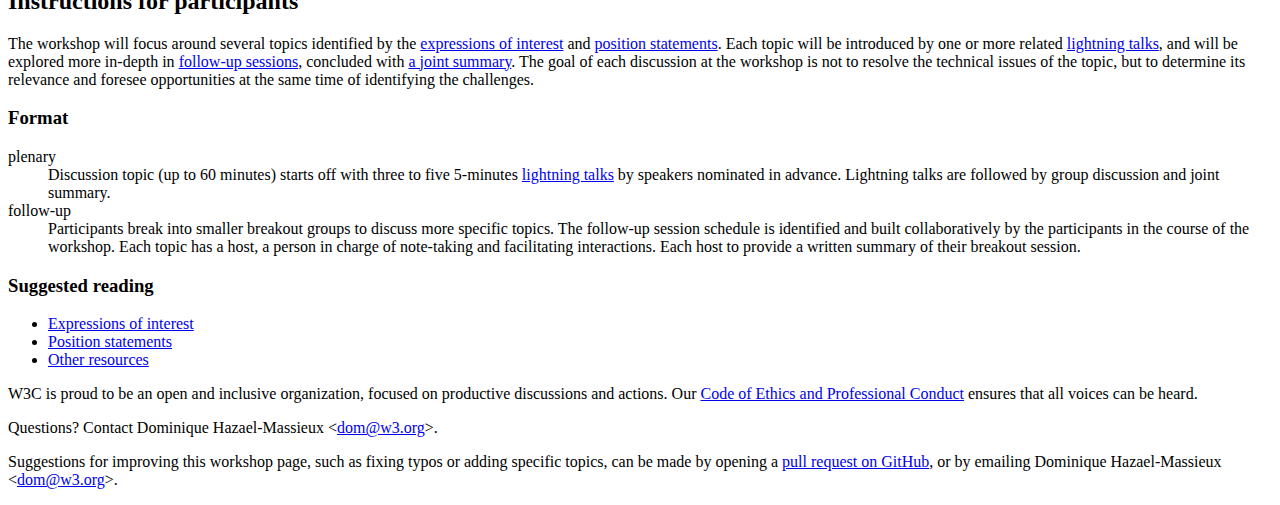
==== commit 0d7a9350: "Uploading some more presentations." ====
--- a/agenda.html
+++ b/agenda.html
@@ -409,10 +409,6 @@
                 <a href="https://github.com/w3c/webvr-content-workshop/files/1571776/A.new.3D.file.format.pdf" target="_blank">A new 3D file format</a>
                 <span>(Youri Gicquel, Speedernet)</span>
               </dd>
-              <dd>
-                <a>Defining optimal 360° video formats to go from video on mobile/desktop to WebVR in the VR headset.</a>
-                <span>(Fabien Benetou, LucidWeb)</span>
-              </dd>
             </dl>
           </details>
         </li>
@@ -525,7 +521,7 @@
                 Lightning talks
               </dt>
               <dd>
-                <a target="_blank">Cinema/Film VR Experience &amp; Storytelling</a>
+                <a href="https://github.com/w3c/webvr-content-workshop/files/1634844/Cinema_Film.VR.Experiences.Storytelling.ICS.6.12.17.pdf" target="_blank">Cinema/Film VR Experience &amp; Storytelling</a>
                 <span>(Isabel Catalan Sada)</span>
               </dd>
               <dd>
@@ -640,6 +636,21 @@
                 Because VR is much better experienced than talked about, we
                 encourage anyone with demos worth sharing to come prepared to
                 show them.
+              </dd>
+              <dt>
+                Lightning talks
+              </dt>
+              <dd>
+                <a href="https://github.com/w3c/webvr-content-workshop/files/1635083/LUCIDWEB_W3C_1-ilovepdf-compressed.pdf" target="_blank">Defining optimal 360° video formats to go from video on mobile/desktop to WebVR in the VR headset.</a>
+                <span>(Leen Segers, LucidWeb)</span>
+              </dd>
+              <dd>
+                <a href="https://docs.google.com/presentation/d/1GGFllSXamJpC2Kue3yn_pzFSaeOhz2UoHUwMQ9RMKLY/edit" target="_blank">Approaches to A11Y in WebVR</a>
+                <span>(Roland Dubois, GRAVR)</span>
+              </dd>
+              <dd>
+                <a href="https://docs.google.com/presentation/d/1QHRTXuqdqZsIALLmJmogd2phoafNFIMgySuni8BxhY0/edit?usp=sharing" target="_blank">Play the WebVR game: a progressively enhanced WebVR Tower Defense game</a>
+                <span>(Thomas Balouet, Virtuleap)</span>
               </dd>
             </dl>
           </details>
